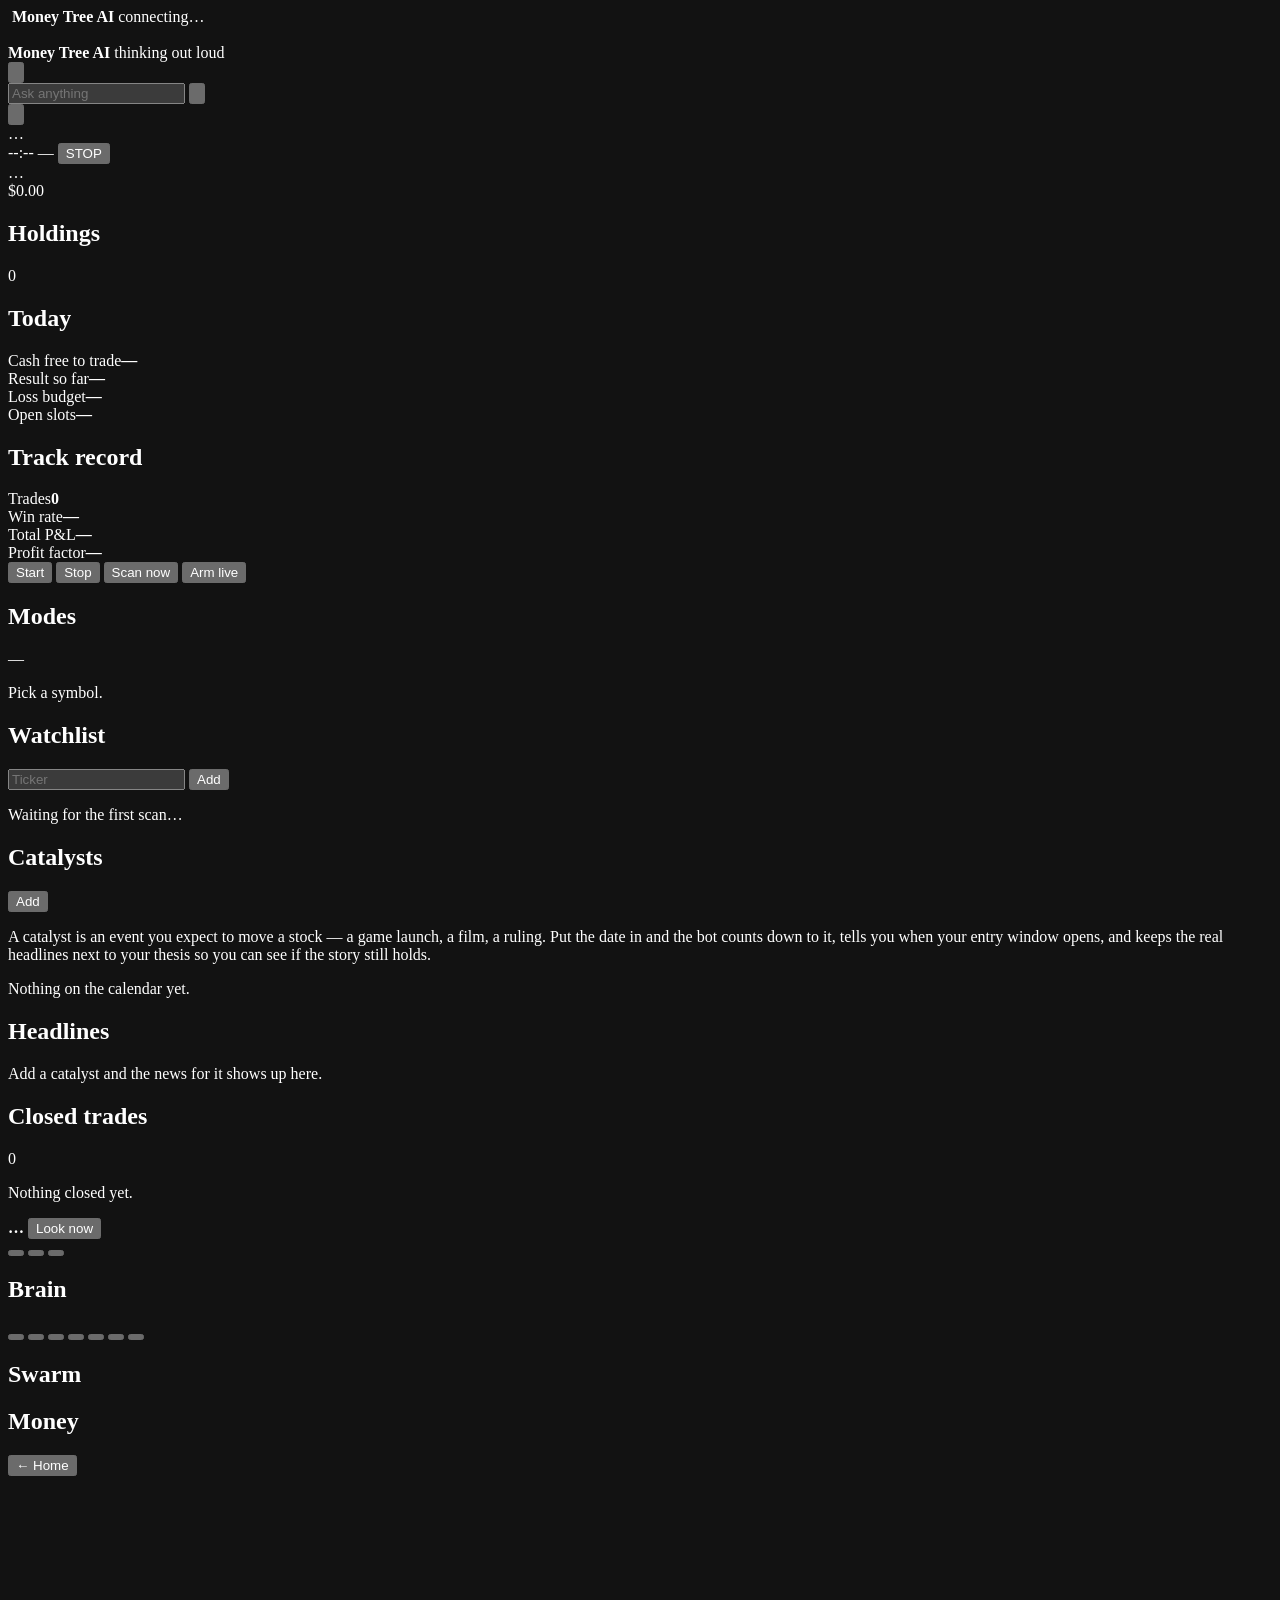
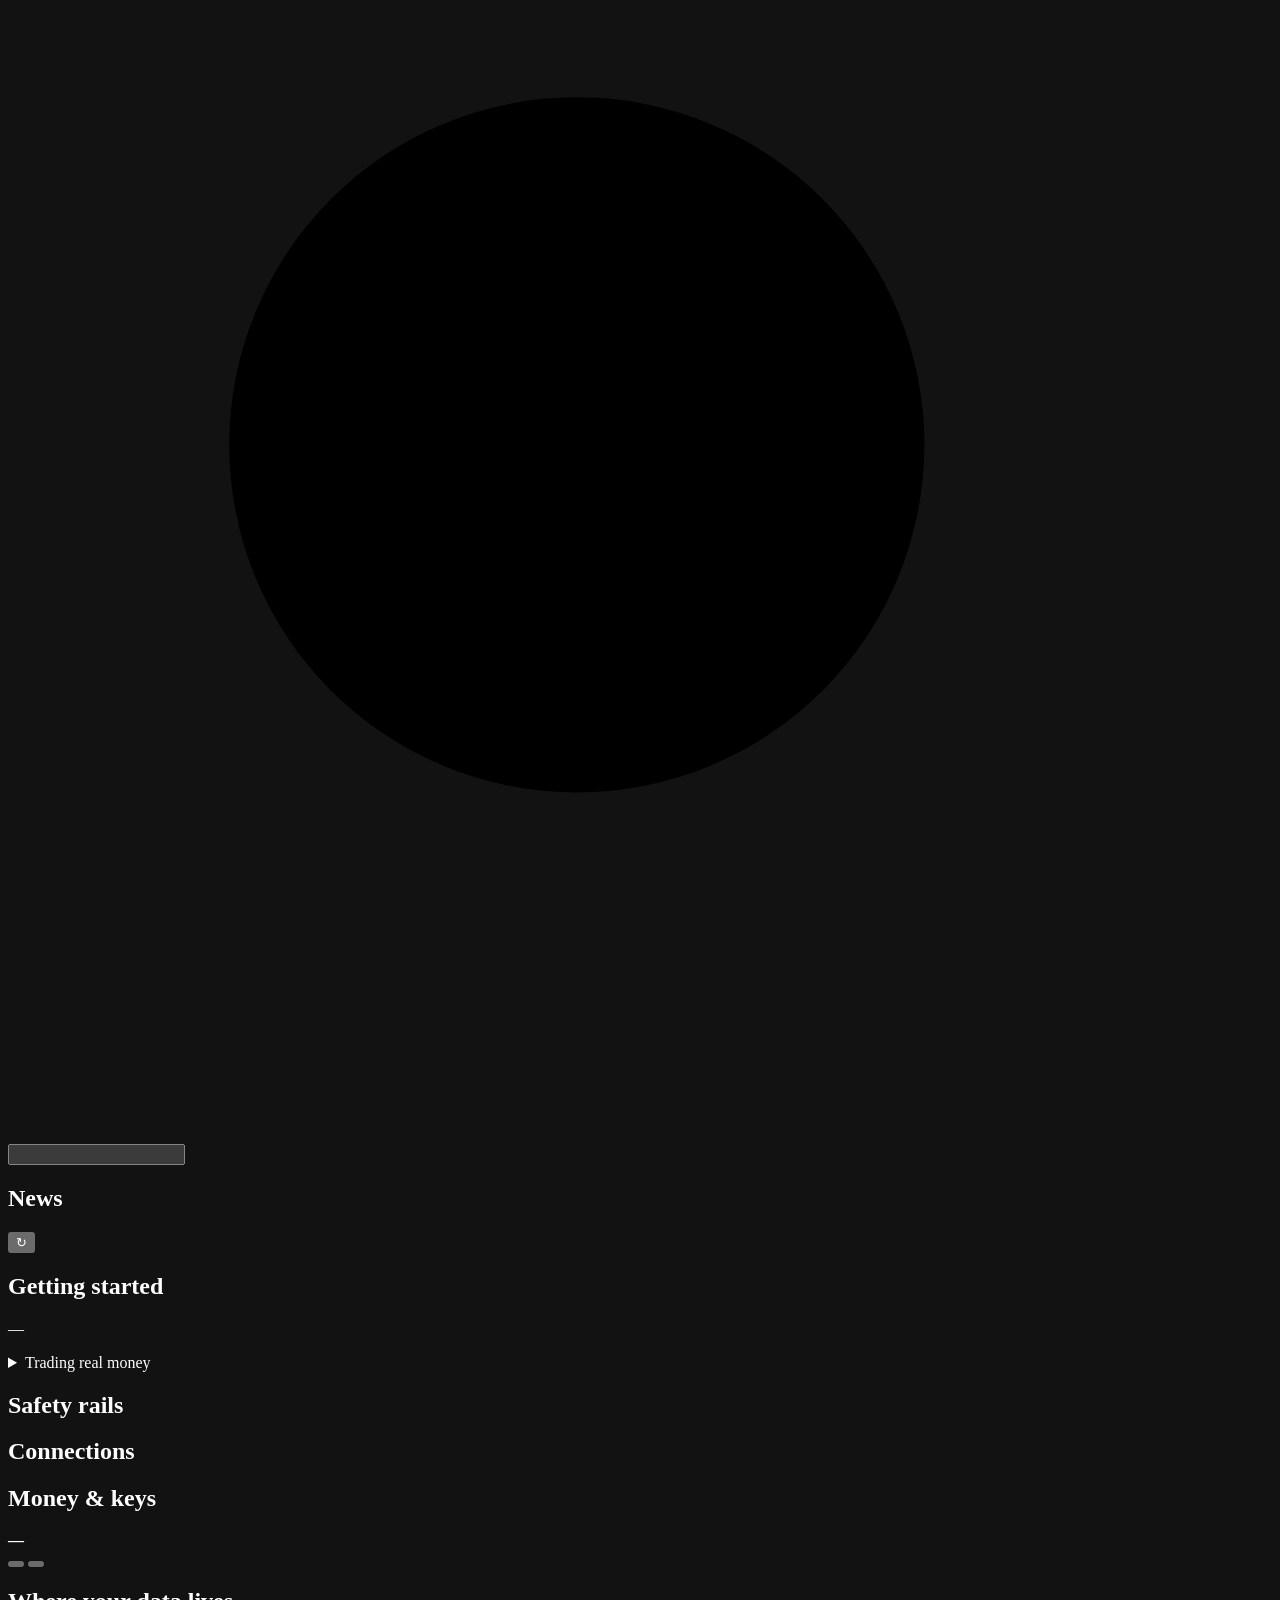
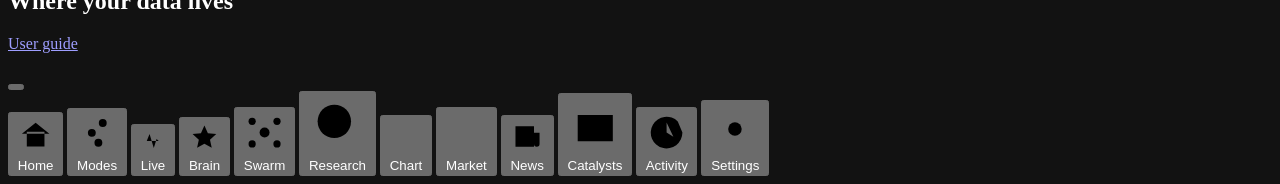
==== app/web/static/index.html @ 4877fe58 "Desktop 6.3: Aurora look; navigation rail on the left, AI panel on the right, two-column home, gradi" ====
<!doctype html>
<html lang="en">
<head>
  <meta charset="utf-8">
  <meta name="viewport" content="width=device-width, initial-scale=1, viewport-fit=cover">
  <meta name="color-scheme" content="dark">
  <title>Money Tree AI</title>
  <link rel="icon" href="/logo.png">
  <link rel="apple-touch-icon" href="/icon-192.png">
  <link rel="manifest" href="/manifest.webmanifest">
  <meta name="theme-color" content="#050403">
  <meta name="mobile-web-app-capable" content="yes">
  <meta name="apple-mobile-web-app-capable" content="yes">
  <meta name="apple-mobile-web-app-status-bar-style" content="black">
  <meta name="apple-mobile-web-app-title" content="Money Tree">
  <link rel="stylesheet" href="/dashboard.css">
  <link rel="stylesheet" href="/research.css">
  <link rel="stylesheet" href="/home.css">
  <link rel="stylesheet" href="/live.css">
  <link rel="stylesheet" href="/brain.css">
  <link rel="stylesheet" href="/theme.css">
  <link rel="stylesheet" href="/evolve.css">
  <link rel="stylesheet" href="/aurora.css">
</head>
<body>

<!-- Held over the app until the first status arrives, so the dashboard is never
     seen half-drawn or full of dashes. -->
<div class="boot" id="boot">
  <span class="boot-mark" aria-hidden="true"><img src="/mark.svg" alt=""></span>
  <b class="boot-name">Money Tree AI</b>
  <span class="boot-step" id="bootStep">connecting…</span>
</div>

<!-- First-run questions. Every answer changes what the bot does; nothing is
     asked just to fill a profile. Built and driven by home.js. -->
<div class="onboard" id="onboard" hidden role="dialog" aria-modal="true">
  <div class="onboard-card">
    <div class="onboard-progress"><i id="onboardBar"></i></div>
    <div id="onboardBody"></div>
  </div>
</div>

<!-- Typed confirmation before real money; drawn by money.js. -->
<div class="onboard" id="confirmReal" hidden role="dialog" aria-modal="true"></div>
<div class="onboard" id="ultraModal" hidden role="dialog" aria-modal="true"></div>

<!-- Shown while the app restarts on new keys or another money mode. -->
<div class="boot restart-overlay" id="restartOverlay" hidden>
  <span class="restart-spin" aria-hidden="true"></span>
  <b class="boot-name">Money Tree AI</b>
  <span class="boot-step" id="restartText"></span>
</div>

<div class="shell">

  <!-- ============================================================== ai rail -->
  <aside class="ai" id="aiRail">
    <header class="ai-head">
      <span class="logo" aria-hidden="true"><img src="/mark.svg" alt=""></span>
      <div class="ai-title">
        <b>Money Tree AI <em class="ed-badge" id="edBadge" hidden></em></b>
        <span id="aiState">thinking out loud</span>
      </div>
      <button class="icon" id="aiClose" aria-label="Close">
        <svg viewBox="0 0 20 20"><path d="M5 5l10 10M15 5L5 15"/></svg>
      </button>
    </header>

    <!-- What it has been told to remember, kept between restarts. -->
    <div class="memory" id="memoryBox" hidden>
      <div class="memory-head">
        <span>Remembers</span><b id="memoryCount">0</b>
      </div>
      <ul class="memory-list" id="memoryList"></ul>
    </div>

    <div class="chat" id="chat"></div>

    <div class="suggestions" id="suggestions"></div>

    <form class="composer" id="askForm">
      <input id="askInput" placeholder="Ask anything" autocomplete="off">
      <button type="submit" id="askButton" aria-label="Send">
        <svg viewBox="0 0 20 20"><path d="M10 16V4M10 4 5 9M10 4l5 5"/></svg>
      </button>
    </form>
  </aside>

  <!-- ================================================================= main -->
  <div class="main">

    <header class="top">
      <button class="icon only-phone" id="aiOpen" aria-label="Open AI">
        <svg viewBox="0 0 20 20"><path d="M4 4.5h12v9H8.5L4 16.5v-12Z"/></svg>
        <i class="ping" id="aiPing" hidden></i>
      </button>
      <div class="top-state">
        <i class="dot" id="marketLed"></i>
        <span id="marketHeadline">…</span>
        <span class="top-detail" id="marketDetail"></span>
      </div>
      <div class="top-right">
        <span class="top-clock" id="clockNY">--:--</span>
        <button class="ready-pill" id="readyPill" hidden data-fix="modes"></button>
        <span class="top-mode" id="modeChip">—</span>
        <!-- The bot's one switch. Stop wins at once; the server refuses every
             later order. Always on screen, on every tab. -->
        <button class="ultra-badge" id="ultraBadge" hidden title="Ultra">ULTRA</button>
        <button class="halt-btn" id="haltBtn" data-state="on" aria-live="polite">
          <i class="halt-led"></i><span id="haltLabel">STOP</span>
        </button>
      </div>
    </header>

    <!-- One important thing at a time, sliding down from the top. Not a log —
         the chat panel and Activity tab already are that. This is only for
         things worth interrupting the screen for. -->
    <div class="alert-stack" id="alertStack"></div>


    <main class="page">

      <!-- ============================================================= home -->
      <section class="view active" data-view="home">

        <!-- Whose money this is comes first, every time: real, practice or
             simulated. Drawn by money.js; the number itself by chart.js. -->
        <section class="hero moneycard" id="moneyCard">
          <div class="mc-top">
            <span class="mc-tag" id="mcTag"><i></i>…</span>
            <span class="hero-state" id="heroMode"></span>
          </div>
          <div class="figure skeleton" id="heroEquity">$0.00</div>
          <div class="mc-empty" id="mcEmpty" hidden>
            <b data-i18n="mc.empty"></b>
            <p data-i18n="mc.emptyBody"></p>
          </div>
          <div class="hero-change" id="heroChange"></div>
          <p class="mc-sub" id="mcSub"></p>
          <div class="mc-result" id="mcResult" hidden></div>
          <div class="spark" id="equitySpark"></div>
          <div class="mc-actions" id="mcActions"></div>
        </section>

        <!-- What the bot is doing right now, in words — the phone's version of
             the chat rail, which is tucked away behind a button on a small screen. -->
        <!-- Is it trading, and if not why, with the fix (modes.js). -->
        <div id="homeReady"></div>
        <!-- Did the bot beat simply holding SPY? (modes.js) -->
        <div id="homeScore"></div>

        <section class="now" id="nowCard" hidden>
          <div class="now-head">
            <i class="now-pulse" aria-hidden="true"></i>
            <b id="nowTitle"></b>
            <button class="now-mode" id="nowMode" type="button"></button>
          </div>
          <p class="now-sub" id="nowSub"></p>
          <ul class="now-feed" id="nowFeed"></ul>
        </section>

        <!-- Buys waiting for a tap (semi-auto) or ideas it will not act on (manual). -->
        <section class="proposals" id="proposalBox" hidden>
          <div class="block-head"><h2 id="proposalTitle"></h2></div>
          <div id="proposalList"></div>
        </section>

        <!-- The one number people actually want: what has it made or lost me. -->
        <section class="perf" id="perfCard" hidden>
          <span class="perf-label" id="perfLabel"></span>
          <div class="perf-figure" id="perfFigure"></div>
          <p class="perf-sub" id="perfSub"></p>
        </section>

        <section class="block">
          <div class="block-head">
            <h2>Holdings</h2>
            <span class="muted" id="positionCount">0</span>
          </div>
          <div id="positionList"></div>
        </section>

        <div class="run" id="runBody"></div>

        <section class="block">
          <div class="block-head"><h2>Today</h2></div>
          <div class="rows">
            <div class="row"><span>Cash free to trade</span><b id="stripCash">—</b></div>
            <div class="row"><span>Result so far</span><b id="stripDaily">—</b></div>
            <div class="row"><span>Loss budget</span><b id="stripBudget">—</b></div>
            <div class="row"><span>Open slots</span><b id="stripPositions">—</b></div>
            <div class="row" id="lockRow" hidden><span>Paused</span><b class="plain">—</b></div>
          </div>
        </section>

        <section class="block">
          <div class="block-head"><h2>Track record</h2></div>
          <div class="rows">
            <div class="row"><span>Trades</span><b id="statTrades">0</b></div>
            <div class="row"><span>Win rate</span><b id="statWinRate">—</b></div>
            <div class="row"><span>Total P&amp;L</span><b id="statPnl">—</b></div>
            <div class="row"><span>Profit factor</span><b id="statFactor">—</b></div>
          </div>
        </section>

        <section class="block">
          <div class="actions">
            <button id="btnStart">Start</button>
            <button id="btnStop">Stop</button>
            <button id="btnScan">Scan now</button>
            <button id="btnArm" class="danger">Arm live</button>
          </div>
          <p class="note" id="armHint"></p>
        </section>
      </section>

      <!-- ============================================================ modes -->
      <!-- Every way the bot runs, as big choices; readiness on top (modes.js). -->
      <section class="view" data-view="modes">
        <div class="fl-title">
          <h1 data-i18n="modes.title">Modes</h1>
          <p class="note faint" data-i18n="modes.subtitle"></p>
        </div>
        <div id="modesReady"></div>
        <div id="modesBody"></div>
      </section>

      <!-- ============================================================ chart -->
      <section class="view" data-view="chart">
        <div class="chart-head">
          <div class="symbol-rail" id="symbolTabs"></div>
          <span class="quote" id="chartQuote">—</span>
        </div>
        <div id="chart"></div>
        <p class="note" id="chartRead">Pick a symbol.</p>
        <p class="note faint" id="chartNote"></p>
      </section>

      <!-- =========================================================== market -->
      <section class="view" data-view="market">
        <div class="block-head standalone">
          <h2>Watchlist</h2>
          <form class="add" id="addForm">
            <input id="addSymbol" placeholder="Ticker" maxlength="8" autocomplete="off" spellcheck="false">
            <button type="submit" class="ghost">Add</button>
          </form>
        </div>
        <div id="watchRows"></div>
        <p class="note faint" id="watchEmpty">Waiting for the first scan…</p>
      </section>

      <!-- ======================================================== catalysts -->
      <section class="view" data-view="catalysts">
        <div class="block-head standalone">
          <h2>Catalysts</h2>
          <button class="ghost" id="btnAddCatalyst">Add</button>
        </div>

        <p class="note faint">A catalyst is an event you expect to move a stock — a game
          launch, a film, a ruling. Put the date in and the bot counts down to it, tells
          you when your entry window opens, and keeps the real headlines next to your
          thesis so you can see if the story still holds.</p>

        <form class="catalyst-form" id="catalystForm" hidden>
          <div class="field-row">
            <label>What is happening
              <input id="cTitle" placeholder="GTA 6 launch" maxlength="120" required>
            </label>
            <label>Ticker
              <input id="cSymbol" placeholder="TTWO" maxlength="8" required spellcheck="false">
            </label>
          </div>
          <div class="field-row">
            <label>Expected date
              <input id="cDate" placeholder="2026-11-19 or 2026-11" maxlength="10" required>
            </label>
            <label>Start looking
              <select id="cWindow">
                <option value="14">2 weeks before</option>
                <option value="30">1 month before</option>
                <option value="45" selected>6 weeks before</option>
                <option value="90">3 months before</option>
                <option value="180">6 months before</option>
              </select>
            </label>
          </div>
          <div class="field-row">
            <label>How sure is the date
              <select id="cConfidence">
                <option value="confirmed">Confirmed</option>
                <option value="estimated" selected>Estimated</option>
                <option value="rumoured">Rumoured</option>
              </select>
            </label>
            <label>Conviction
              <select id="cConviction">
                <option value="low">Low</option>
                <option value="medium" selected>Medium</option>
                <option value="high">High</option>
              </select>
            </label>
          </div>
          <div class="field-row">
            <label>The plan
              <select id="cExit">
                <option value="before">Sell into the event</option>
                <option value="after">Hold through the event</option>
              </select>
            </label>
          </div>
          <label>Why this moves the stock
            <textarea id="cThesis" rows="2" maxlength="500"
              placeholder="Take-Two makes GTA. A launch this size moves the whole year's revenue."></textarea>
          </label>
          <div class="actions">
            <button type="submit" class="solid">Add catalyst</button>
            <button type="button" class="ghost" id="btnCancelCatalyst">Cancel</button>
          </div>
        </form>

        <div id="catalystList"></div>
        <p class="note faint" id="catalystEmpty">Nothing on the calendar yet.</p>

        <div class="block-head standalone"><h2>Headlines</h2></div>
        <div id="newsList"></div>
        <p class="note faint" id="newsEmpty">Add a catalyst and the news for it shows up here.</p>

        <p class="note warn" id="catalystWarning"></p>
      </section>

      <!-- ========================================================= activity -->
      <section class="view" data-view="activity">
        <div class="block-head standalone">
          <h2>Closed trades</h2>
          <span class="muted" id="historyCount">0</span>
        </div>
        <div id="tradeRows"></div>
        <p class="note faint" id="tradesEmpty">Nothing closed yet.</p>
      </section>

      <!-- ============================================================= live -->
      <!-- Every step the engine takes, as it takes it. Driven by live.js. -->
      <section class="view" data-view="live">
        <div class="lv-head">
          <i class="lv-state" id="liveDot" data-state="idle" aria-hidden="true"></i>
          <b class="lv-status" id="liveStatus">…</b>
          <button class="primary sm" id="liveLook" data-i18n="live.lookNow">Look now</button>
        </div>
        <div class="chips tagset lv-filter" id="liveFilter">
          <button class="chip pickable on" data-filter="all" data-i18n="live.filterAll"></button>
          <button class="chip pickable" data-filter="trades" data-i18n="live.filterTrades"></button>
          <button class="chip pickable" data-filter="problems" data-i18n="live.filterProblems"></button>
        </div>
        <div class="lv-feed" id="liveFeed" aria-live="polite"></div>
        <p class="note faint" id="liveEmpty" data-i18n="live.empty"></p>
      </section>

      <!-- ============================================================ brain -->
      <!-- The research desk: five checks, the news radar, learning. Driven by brain.js. -->
      <section class="view" data-view="brain">
        <div class="fl-title">
          <h1 data-i18n="brain.title">Brain</h1>
          <p class="note faint" data-i18n="brain.subtitle"></p>
        </div>
        <div class="chips tagset fl-tabs" id="brainTabs">
          <button class="chip pickable" data-brain-tab="desk" data-i18n="brain.tab.desk"></button>
          <button class="chip pickable on" data-brain-tab="reflex" data-i18n="brain.tab.reflex"></button>
          <button class="chip pickable" data-brain-tab="picks" data-i18n="brain.tab.picks"></button>
          <button class="chip pickable" data-brain-tab="news" data-i18n="brain.tab.news"></button>
          <button class="chip pickable" data-brain-tab="learning" data-i18n="brain.tab.learning"></button>
          <button class="chip pickable" data-brain-tab="memory" data-i18n="brain.tab.memory"></button>
          <button class="chip pickable" data-brain-tab="gates" data-i18n="brain.tab.gates"></button>
        </div>
        <div id="brainBody"></div>
      </section>

      <!-- ============================================================ swarm -->
      <!-- Ten strategy bots mining in parallel, and the one the account trades with. -->
      <section class="view" data-view="swarm">
        <div class="fl-title">
          <h1 data-i18n="swarm.title">Swarm</h1>
          <p class="note faint" data-i18n="swarm.subtitle"></p>
        </div>
        <div id="swarmBody"></div>
      </section>

      <!-- ============================================================ money -->
      <section class="view" data-view="money">
        <div class="block-head standalone">
          <h2 data-i18n="mv.title">Money</h2>
          <button class="link-accent" data-back-home data-i18n="mv.back">← Home</button>
        </div>
        <div id="moneyView"></div>
      </section>

      <!-- ========================================================= research -->
      <section class="view" data-view="research">

        <div class="finder">
          <div class="finder-field">
            <svg class="finder-icon" viewBox="0 0 20 20" aria-hidden="true">
              <circle cx="9" cy="9" r="5.5"/><path d="m13.5 13.5 3 3"/>
            </svg>
            <input id="rSearch" autocomplete="off" spellcheck="false"
                   data-i18n-placeholder="research.search">
            <button class="ghost sm" id="rClear" hidden data-i18n-label="action.close">✕</button>
          </div>
          <p class="note faint" id="rSearchHint" data-i18n="research.searchHint"></p>
          <div class="finder-results" id="rResults" hidden></div>
        </div>

        <div id="rEmpty" class="empty-state">
          <h3 data-i18n="empty.research"></h3>
          <p data-i18n="empty.researchBody"></p>
        </div>

        <div id="rCompany" hidden>
          <!-- identity + price -->
          <header class="co-head">
            <div class="co-id">
              <span class="ticker lg" id="rTicker"></span>
              <div>
                <h2 class="co-name" id="rName"></h2>
                <p class="co-meta" id="rMeta"></p>
              </div>
            </div>
            <div class="co-price">
              <div class="figure" id="rPrice"></div>
              <div class="hero-change" id="rChange"></div>
              <span class="freshness" id="rFresh"></span>
            </div>
          </header>

          <div class="mode-switch" role="group">
            <button class="seg active" data-mode="simple" data-i18n="mode.simple"></button>
            <button class="seg" data-mode="advanced" data-i18n="mode.advanced"></button>
            <span class="note faint" id="rModeHint"></span>
          </div>

          <!-- ai analysis -->
          <section class="block">
            <div class="block-head">
              <h2 data-i18n="research.depth"></h2>
            </div>
            <div class="depth-grid" id="rDepth"></div>

            <div class="block-head" style="margin-top:22px;">
              <h2 data-i18n="research.attention"></h2>
              <span class="muted" data-i18n="research.attentionHint"></span>
            </div>
            <div class="chips tagset" id="rAttention"></div>

            <div class="plan" id="rPlan" hidden></div>

            <div class="actions" style="margin-top:18px;">
              <button id="rRun" class="primary" data-i18n="research.start"></button>
            </div>
            <p class="note warn" id="rAnalysisError" hidden></p>
            <article class="note-body" id="rNote" hidden></article>
          </section>

          <!-- data sections, rendered from the payload -->
          <div id="rSections"></div>

          <p class="note faint disclaimer" data-i18n="disclaimer"></p>
        </div>
      </section>

      <!-- ============================================================= news -->
      <section class="view" data-view="news">
        <div class="block-head standalone">
          <h2 data-i18n="section.news">News</h2>
          <button class="ghost sm" id="newsRefresh">↻</button>
        </div>
        <p class="note faint" id="newsScope"></p>
        <div id="newsFeed"></div>
      </section>

      <!-- ========================================================= settings -->
      <section class="view" data-view="settings">
        <div class="block-head standalone"><h2 data-i18n="settings.title"></h2></div>

        <!-- Getting started (was the Setup tab): the steps to real money, the
             safety rails and what is connected; drawn by chart.js. -->
        <section class="block start-block">
          <div class="block-head">
            <h2 data-i18n="settings.start">Getting started</h2>
            <span class="muted" id="setupProgress">—</span>
          </div>
          <p class="note faint" data-i18n="settings.startHint"></p>
          <details class="start-more">
            <summary data-i18n="setup.title">Trading real money</summary>
            <p class="prose" data-i18n="setup.p1"></p>
            <p class="prose" data-i18n="setup.p2"></p>
            <p class="prose warn" data-i18n="setup.p3"></p>
          </details>
          <ol class="steps" id="setupSteps"></ol>
          <div class="block-head standalone"><h2 data-i18n="setup.rails">Safety rails</h2></div>
          <div class="rows" id="railGrid"></div>
          <div class="block-head standalone"><h2 data-i18n="setup.connections">Connections</h2></div>
          <div class="rows" id="connGrid"></div>
        </section>

        <!-- Which account the bot trades, and the keys for it; drawn by money.js. -->
        <section class="block money-block" id="sMoneyBlock">
          <div class="block-head"><h2 data-i18n="sm.title">Money &amp; keys</h2></div>
          <div id="sMoney"></div>
        </section>

        <!-- The licence of a sold copy; hidden on the owner's copy. -->
        <section class="block" id="sLicenseBlock" hidden>
          <div class="block-head"><h2 data-i18n="lic.title">Licence</h2></div>
          <div id="sLicense"></div>
        </section>

        <section class="block">
          <div class="block-head"><h2 data-i18n="settings.language"></h2></div>
          <div class="chips tagset" id="sLanguage"></div>
        </section>

        <!-- Live controls on the bot itself; drawn by home.js. -->
        <section class="block">
          <div class="block-head"><h2 data-i18n="settings.trading"></h2></div>
          <div id="sTrading"></div>
        </section>

        <section class="block">
          <div class="block-head"><h2 data-i18n="settings.aiSetup"></h2></div>
          <div class="rows">
            <div class="row"><span data-i18n="settings.aiProvider"></span><b id="sProvider">—</b></div>
          </div>

          <div class="ai-setup-choice">
            <button class="ai-choice" id="aiUseGroq">
              <b data-i18n="settings.useFreeGroq"></b>
              <span data-i18n="settings.useFreeGroqHint"></span>
            </button>
            <button class="ai-choice" id="aiUseManual">
              <b data-i18n="settings.enterManually"></b>
              <span data-i18n="settings.enterManuallyHint"></span>
            </button>
          </div>

          <form class="ai-manual-form" id="aiManualForm" hidden>
            <div class="chips tagset" id="aiProviderPick">
              <button type="button" class="chip pickable" data-provider="groq">Groq</button>
              <button type="button" class="chip pickable" data-provider="gemini">Gemini</button>
              <button type="button" class="chip pickable" data-provider="anthropic">Anthropic</button>
            </div>
            <input id="aiKeyInput" type="password" autocomplete="off" spellcheck="false"
                   data-i18n-placeholder="settings.pasteKey">
            <button type="submit" class="primary sm" data-i18n="action.save"></button>
          </form>
          <p class="note" id="aiSetupStatus"></p>

          <div class="field-block">
            <label data-i18n="settings.level"></label>
            <div class="chips tagset" data-profile="technical_level"></div>
          </div>
          <div class="field-block">
            <label data-i18n="settings.tone"></label>
            <div class="chips tagset" data-profile="detail"></div>
          </div>
          <div class="field-block">
            <label data-i18n="settings.depth"></label>
            <div class="chips tagset" data-profile="research_depth"></div>
          </div>
        </section>

        <section class="block">
          <div class="block-head"><h2 data-i18n="settings.dataHome">Where your data lives</h2></div>
          <p class="note" data-i18n="settings.dataHomeBody"></p>
          <p class="note faint mono" id="dataHomePath"></p>
          <div class="actions">
            <a class="link-accent" href="/guide.html" target="_blank" rel="noopener" data-i18n="modes.guide">User guide</a>
          </div>
          <p class="note faint" data-i18n="settings.legal"></p>
        </section>

        <section class="block">
          <div class="block-head"><h2 data-i18n="settings.profile"></h2></div>
          <p class="note faint" data-i18n="settings.profileHint"></p>
          <pre class="profile-dump" id="sProfile"></pre>
          <div class="actions">
            <button class="ghost" id="sReset" data-i18n="settings.resetProfile"></button>
          </div>
        </section>
      </section>

    </main>

    <nav class="tabbar" id="nav">
      <button class="tab active" data-tab="home">
        <svg viewBox="0 0 20 20"><path d="M3 9.5 10 4l7 5.5M5.5 8.5V16h9V8.5"/></svg>
        <span data-i18n="nav.home">Home</span>
      </button>
      <button class="tab" data-tab="modes">
        <svg viewBox="0 0 20 20"><path d="M4 5.5h7M14.5 5.5H16M4 10h2M9.5 10H16M4 14.5h5M12.5 14.5H16"/><circle cx="12.7" cy="5.5" r="1.8"/><circle cx="7.7" cy="10" r="1.8"/><circle cx="10.7" cy="14.5" r="1.8"/></svg>
        <span data-i18n="nav.modes">Modes</span>
      </button>
      <button class="tab" data-tab="live">
        <svg viewBox="0 0 20 20"><path d="M2.5 10h3l2-5 3 10 2-6.5 1.5 1.5h3.5"/></svg>
        <span data-i18n="nav.live">Live</span>
        <i class="tab-dot live-dot" id="liveTabDot" hidden></i>
      </button>
      <button class="tab" data-tab="brain">
        <svg viewBox="0 0 20 20"><path d="M10 3.2 12 7.6l4.8.5-3.6 3.2 1 4.7L10 13.6 5.8 16l1-4.7-3.6-3.2 4.8-.5L10 3.2Z"/></svg>
        <span data-i18n="nav.brain">Brain</span>
      </button>
      <button class="tab" data-tab="swarm">
        <svg viewBox="0 0 20 20"><circle cx="10" cy="10" r="2.2"/><circle cx="4.5" cy="5" r="1.6"/><circle cx="15.5" cy="5" r="1.6"/><circle cx="4.5" cy="15" r="1.6"/><circle cx="15.5" cy="15" r="1.6"/><path d="M6 6.2 8.3 8.5M14 6.2l-2.3 2.3M6 13.8l2.3-2.3M14 13.8l-2.3-2.3"/></svg>
        <span data-i18n="nav.swarm">Swarm</span>
        <i class="tab-dot live-dot" id="swarmTabDot" hidden></i>
      </button>
      <button class="tab" data-tab="research">
        <svg viewBox="0 0 20 20"><circle cx="9" cy="9" r="5.5"/><path d="m13.5 13.5 3 3"/></svg>
        <span data-i18n="nav.research">Research</span>
      </button>
      <button class="tab" data-tab="chart">
        <svg viewBox="0 0 20 20"><path d="M3 16V4M3 16h14M7 13V8.5M10.5 13V6M14 13v-3"/></svg>
        <span data-i18n="nav.chart">Chart</span>
      </button>
      <button class="tab" data-tab="market">
        <svg viewBox="0 0 20 20"><path d="M3.5 5.5h13M3.5 10h13M3.5 14.5h8"/></svg>
        <span data-i18n="nav.market">Market</span>
      </button>
      <button class="tab" data-tab="news">
        <svg viewBox="0 0 20 20"><path d="M3.5 4.5h10v11h-10v-11ZM13.5 8h3v6a1.5 1.5 0 0 1-3 0V8ZM5.5 7h6M5.5 10h6M5.5 13h4"/></svg>
        <span data-i18n="section.news">News</span>
        <i class="tab-dot" id="newsDot" hidden></i>
      </button>
      <button class="tab" data-tab="catalysts">
        <svg viewBox="0 0 20 20"><path d="M4 6.5h12v9H4v-9ZM4 9.5h12M7.5 4.5v3M12.5 4.5v3"/></svg>
        <span data-i18n="nav.catalysts">Catalysts</span>
        <i class="tab-dot" id="catalystDot" hidden></i>
      </button>
      <button class="tab" data-tab="activity">
        <svg viewBox="0 0 20 20"><path d="M10 5.5V10l3 1.8M17 10a7 7 0 1 1-2.05-4.95"/></svg>
        <span data-i18n="nav.activity">Activity</span>
      </button>
      <button class="tab" data-tab="settings">
        <svg viewBox="0 0 20 20"><circle cx="10" cy="10" r="2.6"/><path d="M10 3.2v2M10 15v1.8M16.8 10h-1.8M5 10H3.2M14.8 5.2l-1.3 1.3M6.5 13.5l-1.3 1.3M14.8 14.8l-1.3-1.3M6.5 6.5 5.2 5.2"/></svg>
        <span data-i18n="nav.settings">Settings</span>
      </button>
    </nav>
  </div>
</div>

<script src="/vendor/lightweight-charts.js"></script>
<script src="/chart.js"></script>
<script type="module" src="/research.js"></script>
<script type="module" src="/home.js"></script>
<script type="module" src="/live.js"></script>
<script type="module" src="/money.js"></script>
<script type="module" src="/ultra.js"></script>
<script type="module" src="/brain.js"></script>
<script type="module" src="/modes.js"></script>
<script>
  // Service workers only run in a secure context: https, or localhost. Over
  // plain http on the home Wi-Fi the phone still gets a home-screen icon from
  // the manifest; this simply stays quiet instead of throwing.
  if ("serviceWorker" in navigator && window.isSecureContext) {
    navigator.serviceWorker.register("/sw.js").catch(() => {});
  }
</script>
</body>
</html>
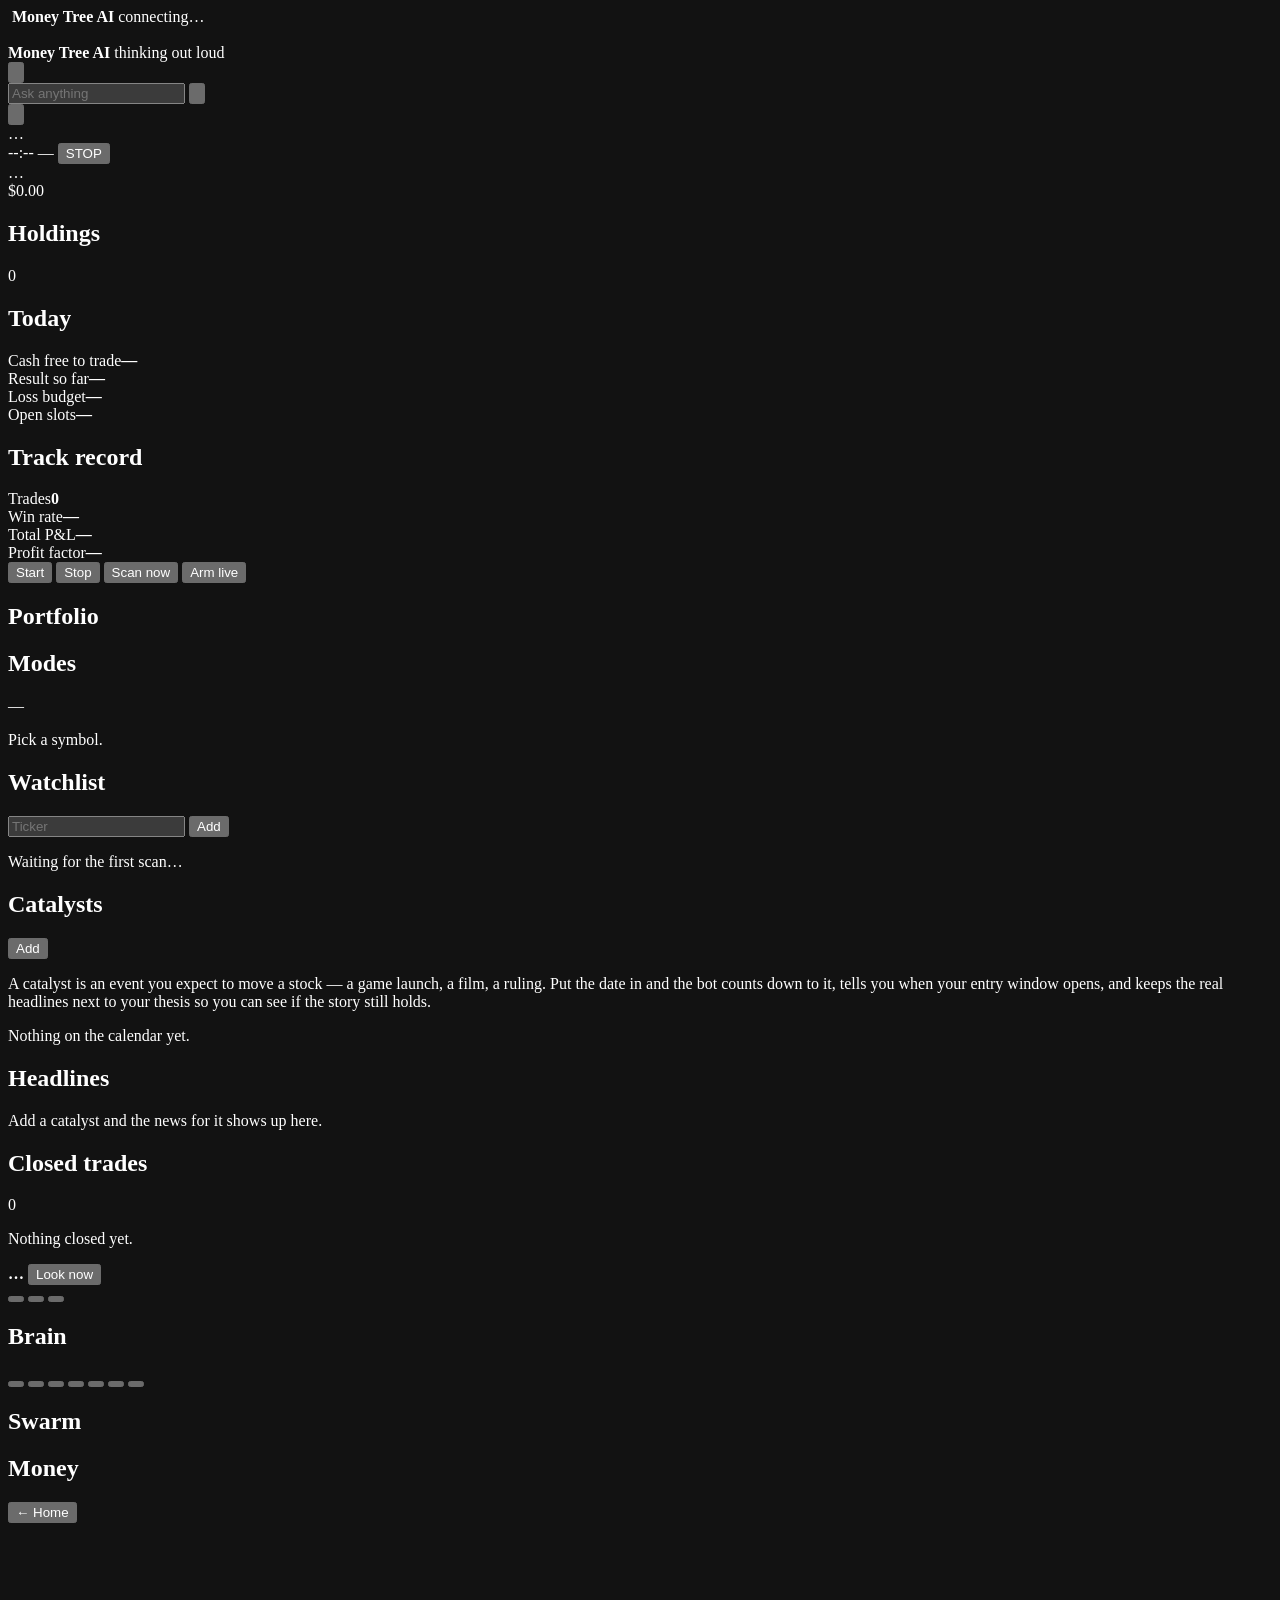
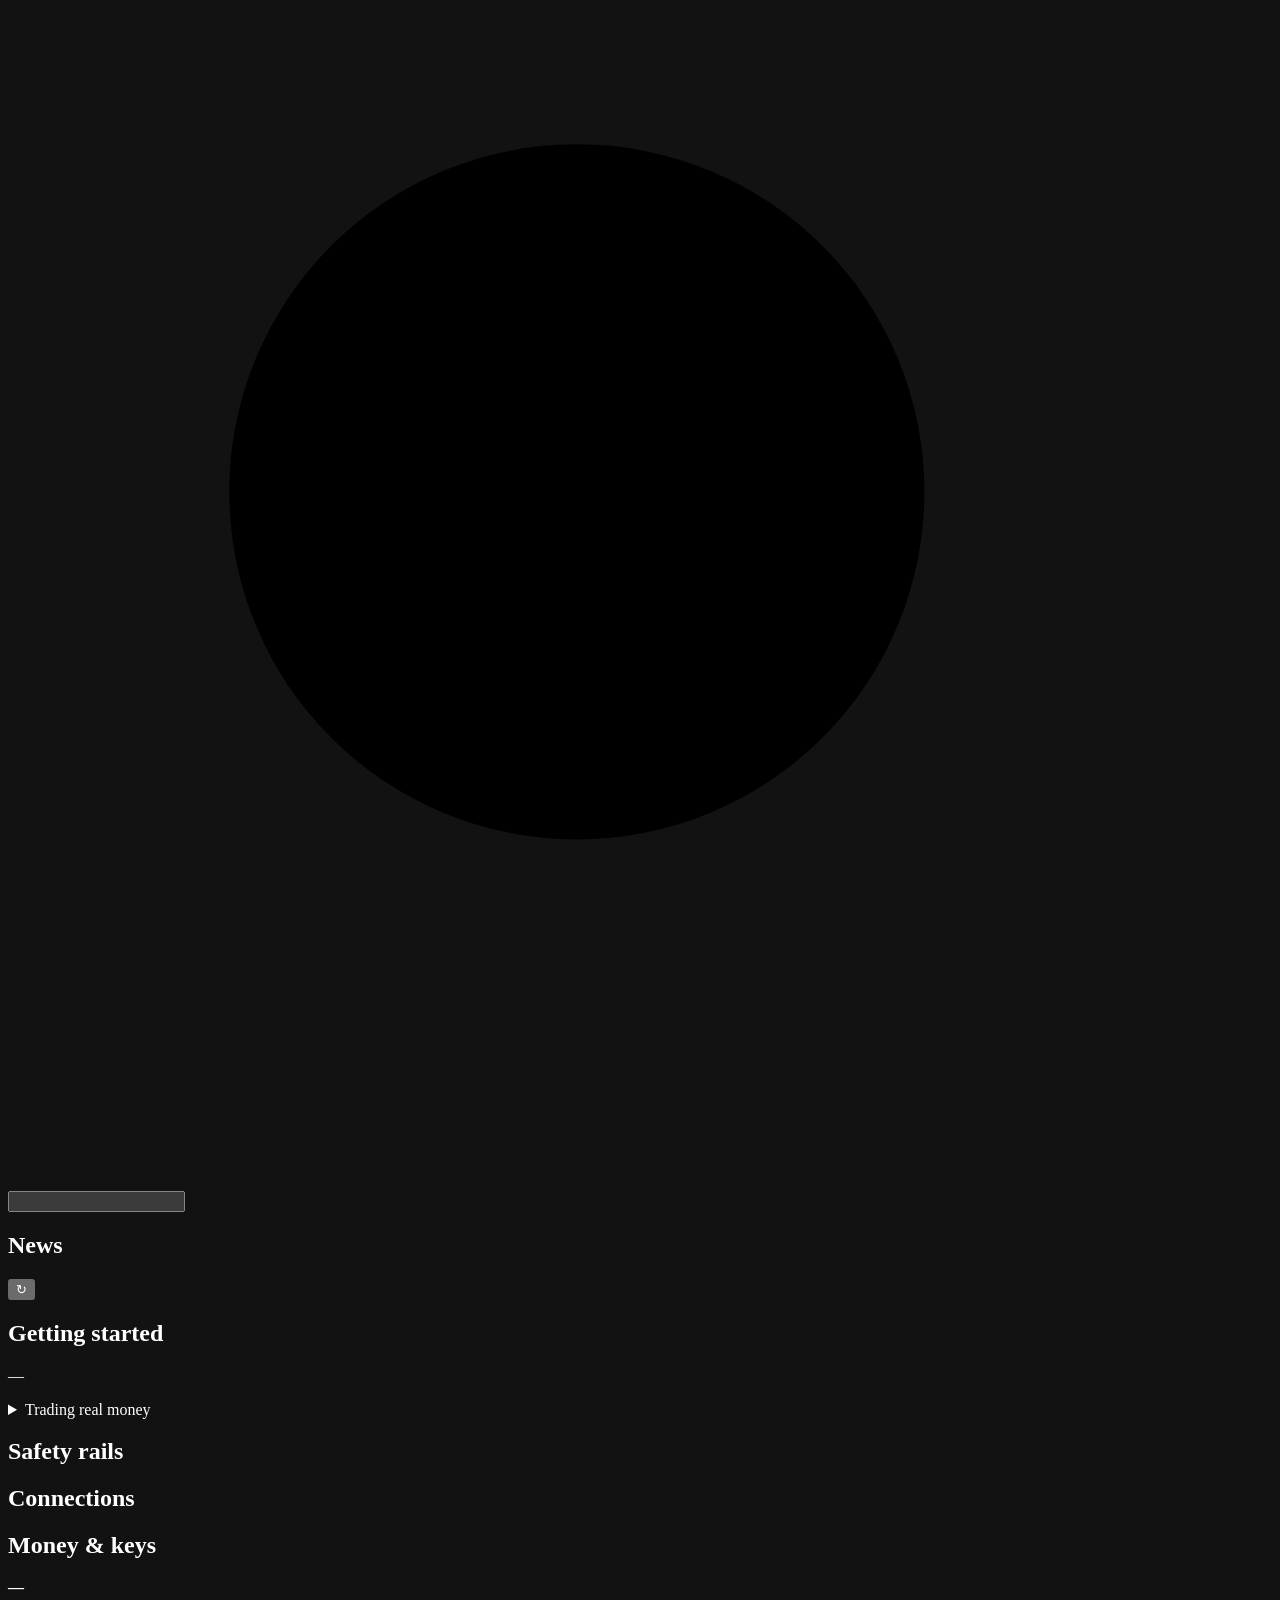
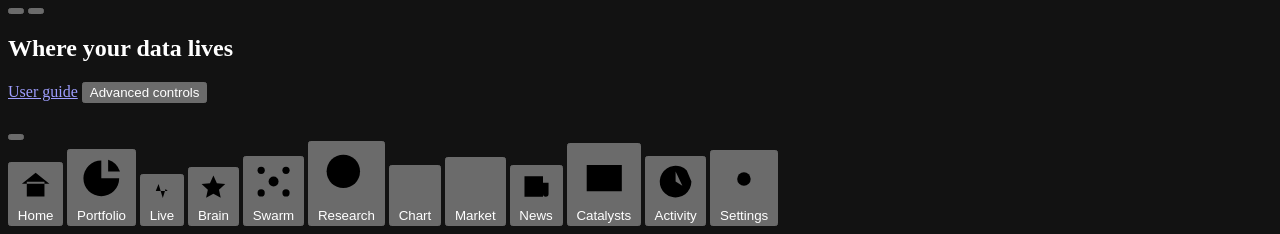
==== commit d89da52f: "Desktop 7.0: the portfolio; long, swing and short books, each position follows its own book's rules " ====
--- a/app/web/static/index.html
+++ b/app/web/static/index.html
@@ -215,6 +215,17 @@
         </section>
       </section>
 
+      <!-- ======================================================== portfolio -->
+      <!-- The three books and what each holds, and why (modes.js). -->
+      <section class="view" data-view="portfolio">
+        <div class="fl-title">
+          <h1 data-i18n="port.title">Portfolio</h1>
+          <p class="note faint" data-i18n="port.subtitle"></p>
+        </div>
+        <div id="portReady"></div>
+        <div id="portBody"></div>
+      </section>
+
       <!-- ============================================================ modes -->
       <!-- Every way the bot runs, as big choices; readiness on top (modes.js). -->
       <section class="view" data-view="modes">
@@ -574,6 +585,7 @@
           <p class="note faint mono" id="dataHomePath"></p>
           <div class="actions">
             <a class="link-accent" href="/guide.html" target="_blank" rel="noopener" data-i18n="modes.guide">User guide</a>
+            <button class="ghost sm" data-goto="modes" data-i18n="port.advanced">Advanced controls</button>
           </div>
           <p class="note faint" data-i18n="settings.legal"></p>
         </section>
@@ -595,9 +607,9 @@
         <svg viewBox="0 0 20 20"><path d="M3 9.5 10 4l7 5.5M5.5 8.5V16h9V8.5"/></svg>
         <span data-i18n="nav.home">Home</span>
       </button>
-      <button class="tab" data-tab="modes">
-        <svg viewBox="0 0 20 20"><path d="M4 5.5h7M14.5 5.5H16M4 10h2M9.5 10H16M4 14.5h5M12.5 14.5H16"/><circle cx="12.7" cy="5.5" r="1.8"/><circle cx="7.7" cy="10" r="1.8"/><circle cx="10.7" cy="14.5" r="1.8"/></svg>
-        <span data-i18n="nav.modes">Modes</span>
+      <button class="tab" data-tab="portfolio">
+        <svg viewBox="0 0 20 20"><path d="M10 3.2a6.8 6.8 0 1 0 6.8 6.8H10V3.2Z"/><path d="M12.6 2.9a6.9 6.9 0 0 1 4.5 4.5h-4.5V2.9Z"/></svg>
+        <span data-i18n="nav.portfolio">Portfolio</span>
       </button>
       <button class="tab" data-tab="live">
         <svg viewBox="0 0 20 20"><path d="M2.5 10h3l2-5 3 10 2-6.5 1.5 1.5h3.5"/></svg>
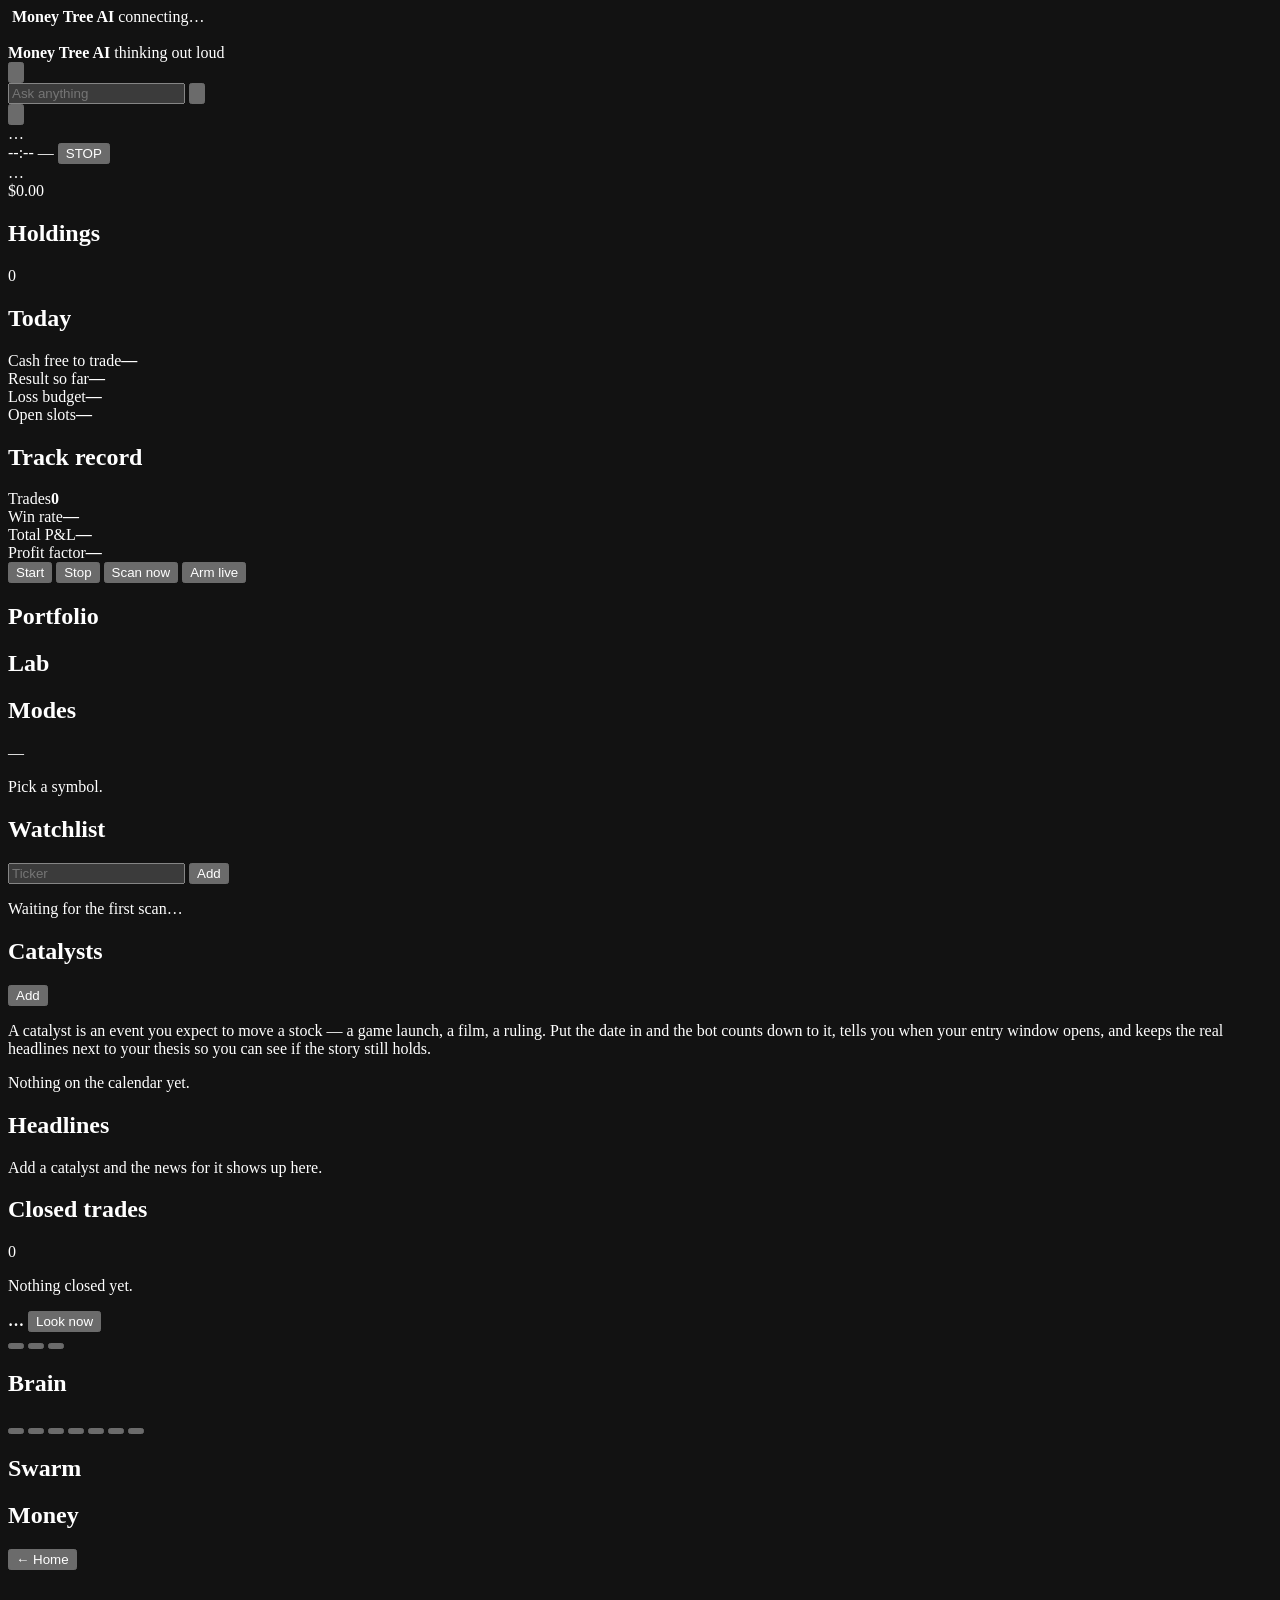
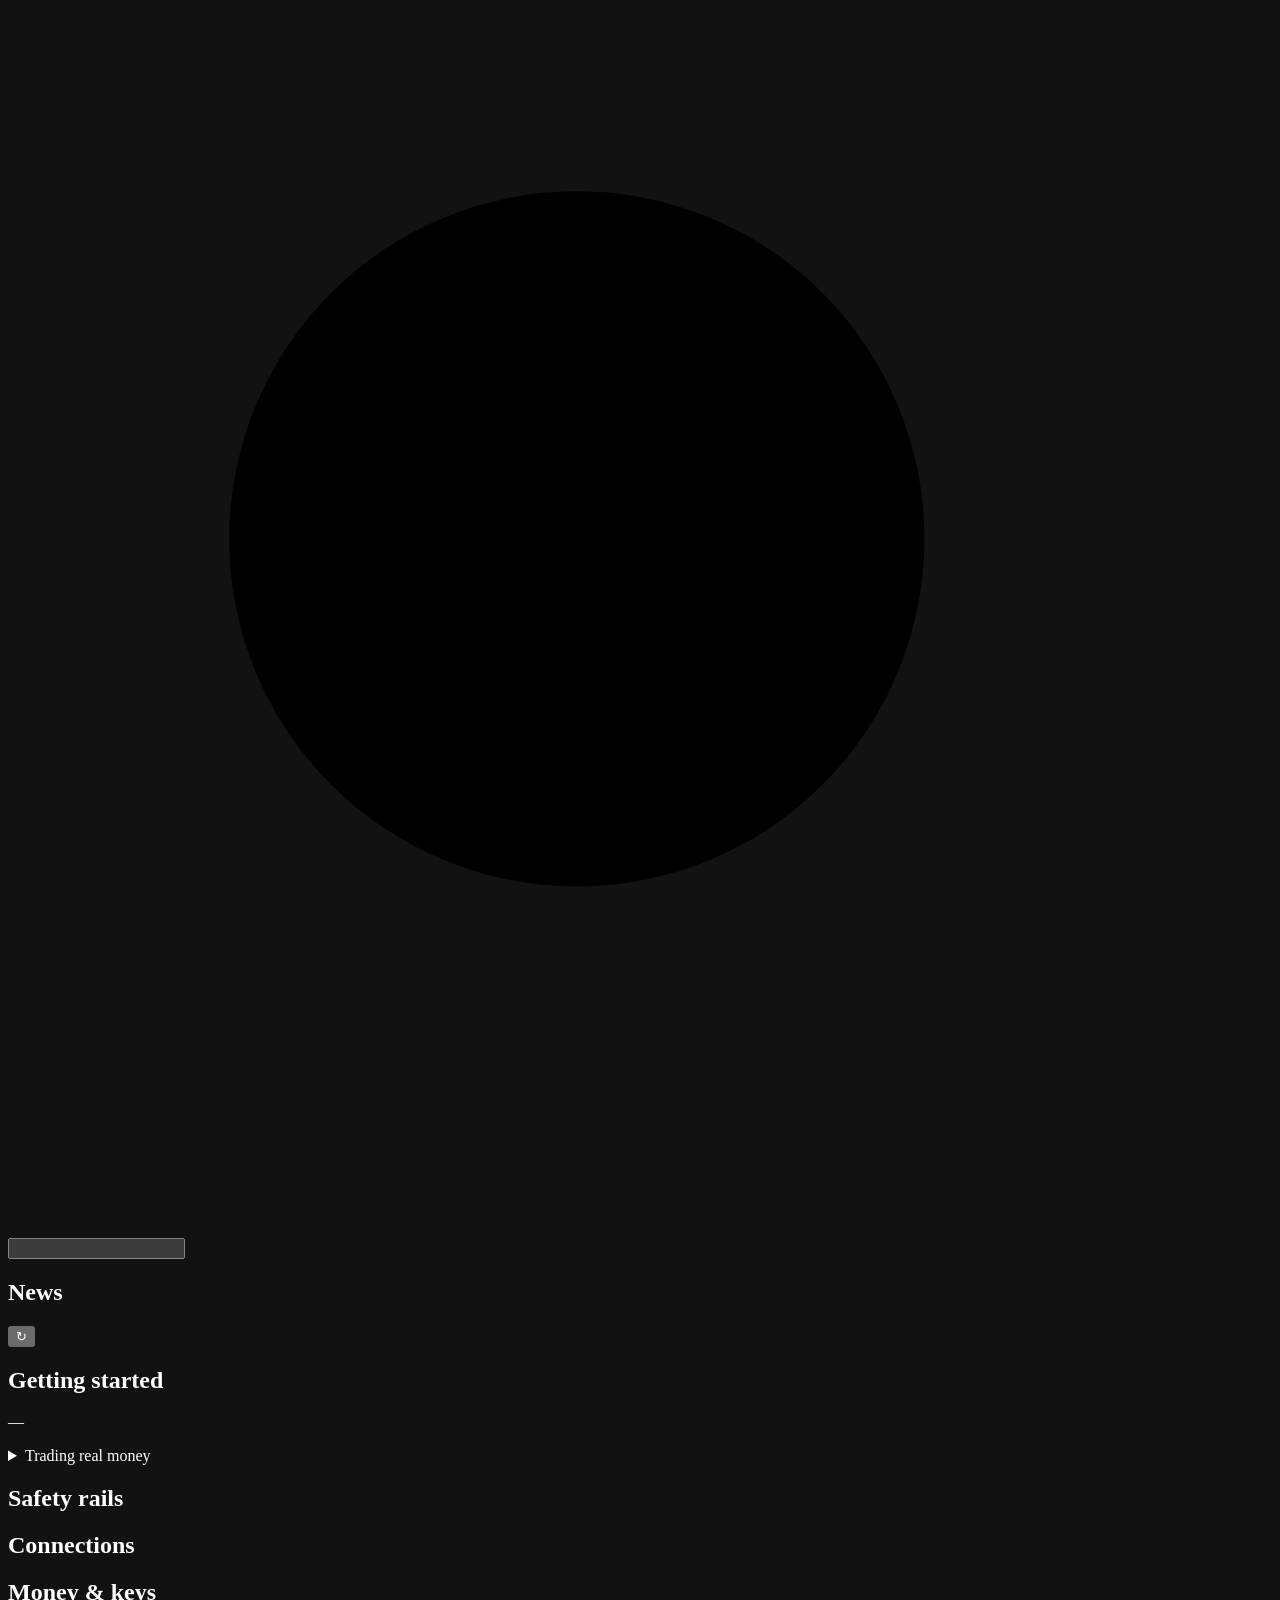
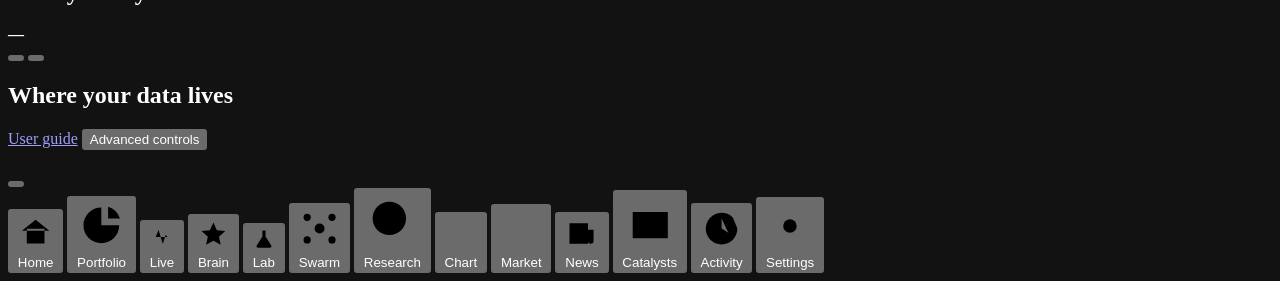
==== commit 0eca4090: "Desktop 10.0: the Lab; Ultra's rules replayed on real bars, real-trade analytics, screenshots in the" ====
--- a/app/web/static/index.html
+++ b/app/web/static/index.html
@@ -21,6 +21,7 @@
   <link rel="stylesheet" href="/theme.css">
   <link rel="stylesheet" href="/evolve.css">
   <link rel="stylesheet" href="/aurora.css">
+  <link rel="stylesheet" href="/lab.css">
 </head>
 <body>
 
@@ -228,6 +229,14 @@
 
       <!-- ============================================================ modes -->
       <!-- Every way the bot runs, as big choices; readiness on top (modes.js). -->
+      <section class="view" data-view="lab">
+        <div class="fl-title">
+          <h1 data-i18n="lab.title">Lab</h1>
+          <p class="note faint" data-i18n="lab.subtitle"></p>
+        </div>
+        <div id="labBody"></div>
+      </section>
+
       <section class="view" data-view="modes">
         <div class="fl-title">
           <h1 data-i18n="modes.title">Modes</h1>
@@ -620,6 +629,10 @@
         <svg viewBox="0 0 20 20"><path d="M10 3.2 12 7.6l4.8.5-3.6 3.2 1 4.7L10 13.6 5.8 16l1-4.7-3.6-3.2 4.8-.5L10 3.2Z"/></svg>
         <span data-i18n="nav.brain">Brain</span>
       </button>
+      <button class="tab" data-tab="lab">
+        <svg viewBox="0 0 20 20"><path d="M8 3.5h4M8.8 3.5v4.6L4.4 15a1.2 1.2 0 0 0 1 1.8h9.2a1.2 1.2 0 0 0 1-1.8l-4.4-6.9V3.5M6.4 12h7.2"/></svg>
+        <span data-i18n="nav.lab">Lab</span>
+      </button>
       <button class="tab" data-tab="swarm">
         <svg viewBox="0 0 20 20"><circle cx="10" cy="10" r="2.2"/><circle cx="4.5" cy="5" r="1.6"/><circle cx="15.5" cy="5" r="1.6"/><circle cx="4.5" cy="15" r="1.6"/><circle cx="15.5" cy="15" r="1.6"/><path d="M6 6.2 8.3 8.5M14 6.2l-2.3 2.3M6 13.8l2.3-2.3M14 13.8l-2.3-2.3"/></svg>
         <span data-i18n="nav.swarm">Swarm</span>
@@ -668,6 +681,8 @@
 <script type="module" src="/ultra.js"></script>
 <script type="module" src="/brain.js"></script>
 <script type="module" src="/modes.js"></script>
+<script type="module" src="/lab.js"></script>
+<script type="module" src="/shots.js"></script>
 <script>
   // Service workers only run in a secure context: https, or localhost. Over
   // plain http on the home Wi-Fi the phone still gets a home-screen icon from
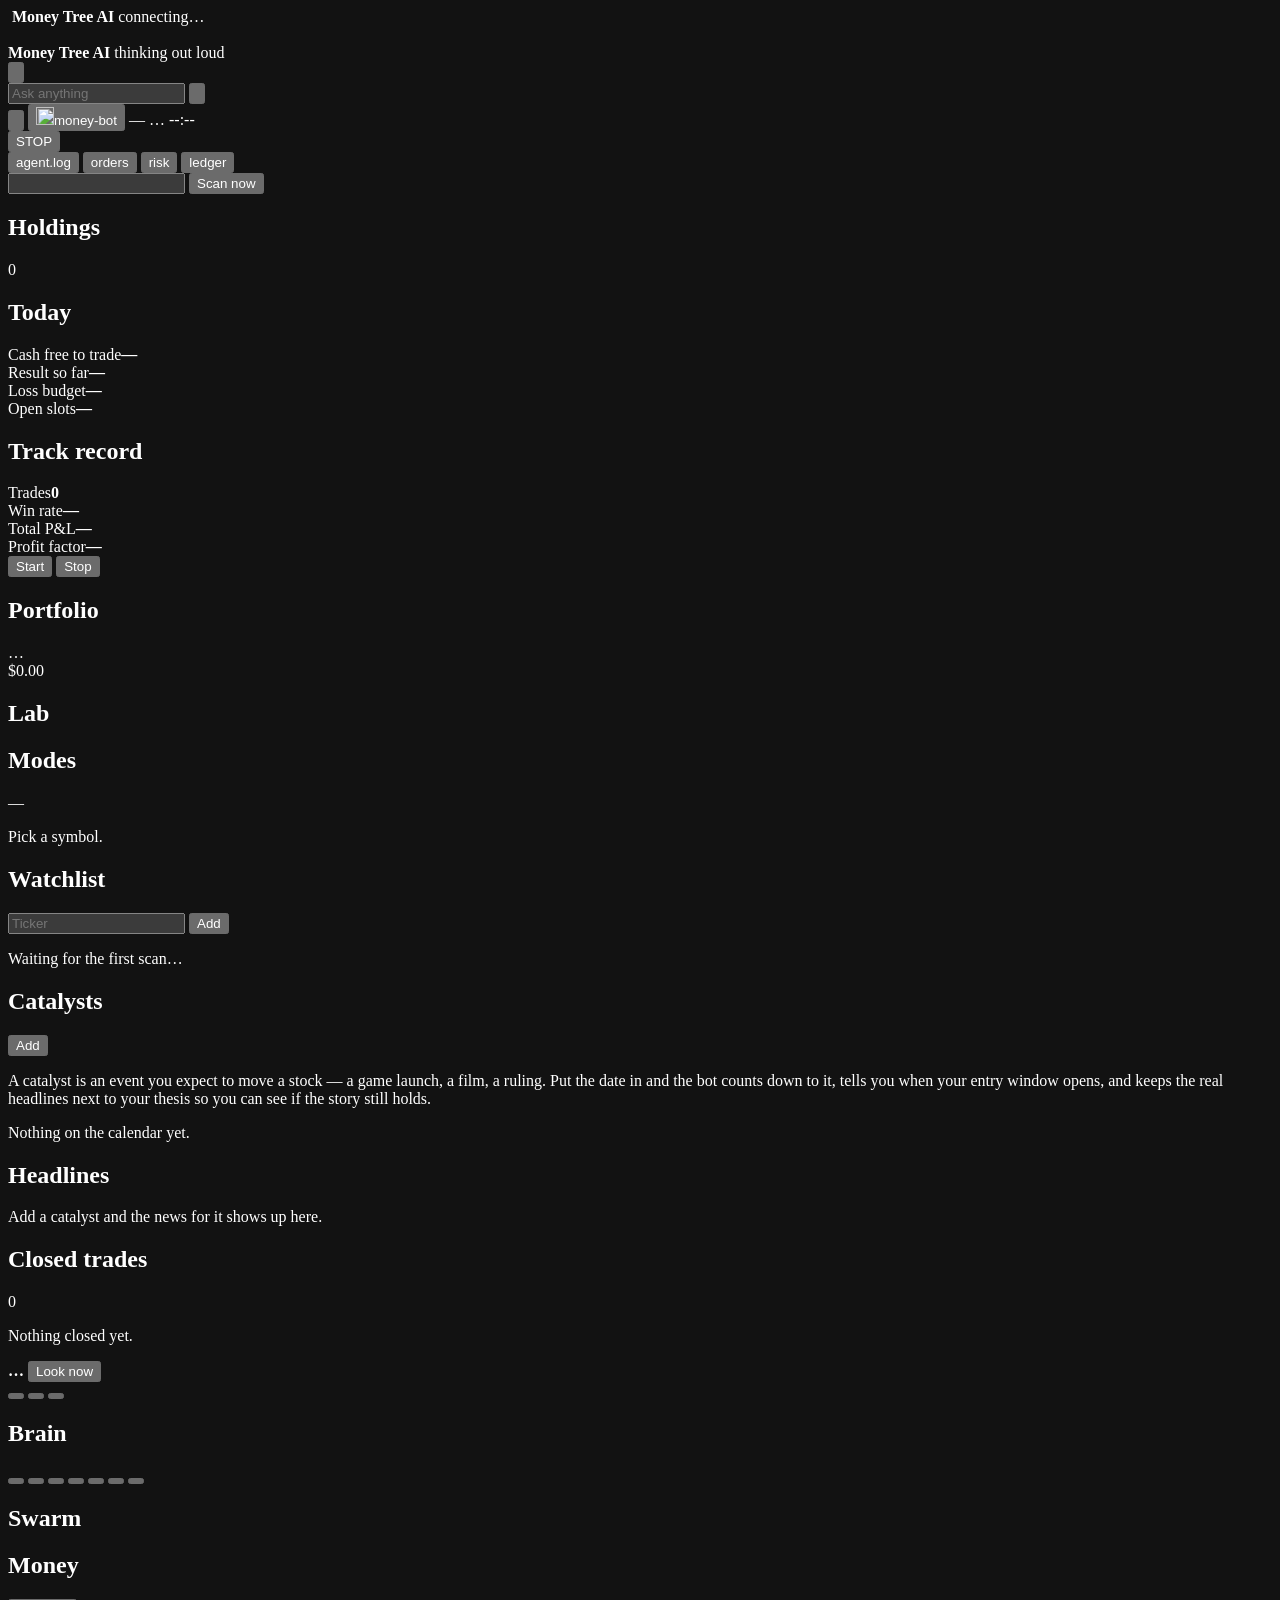
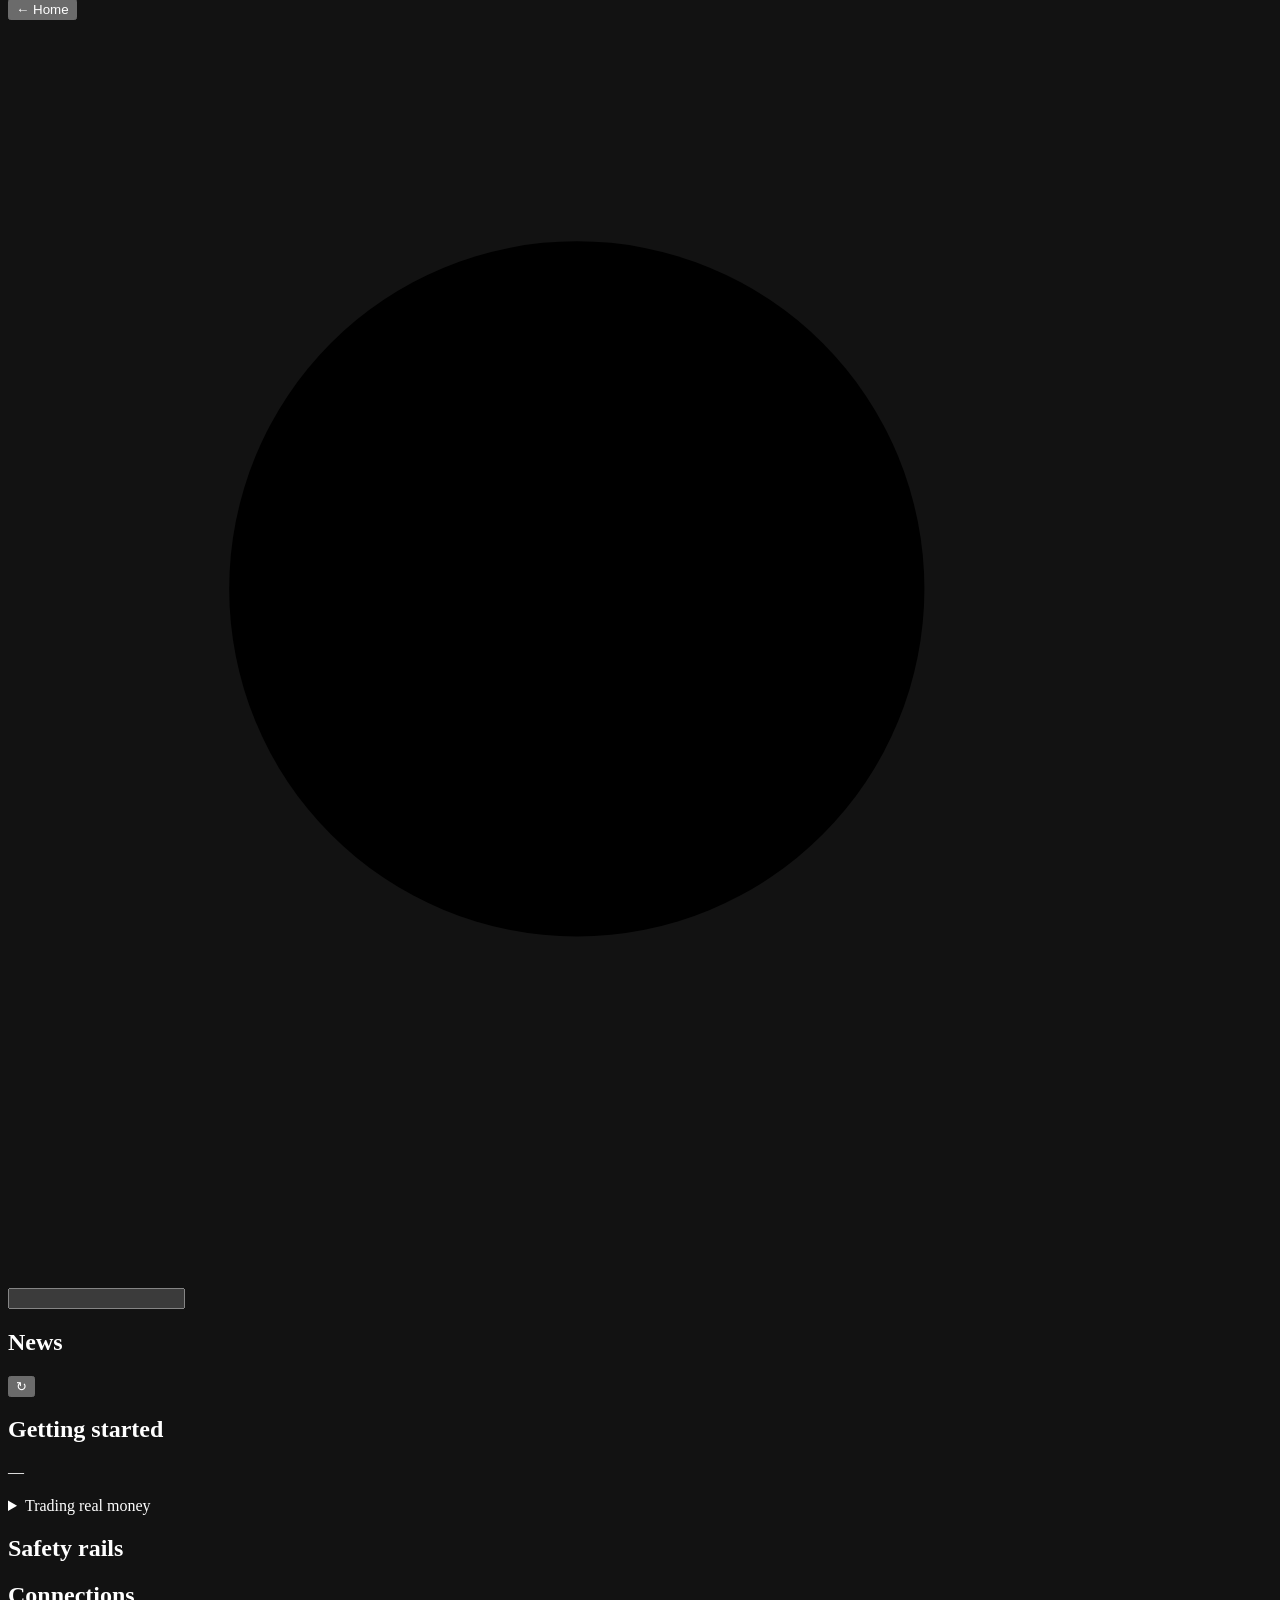
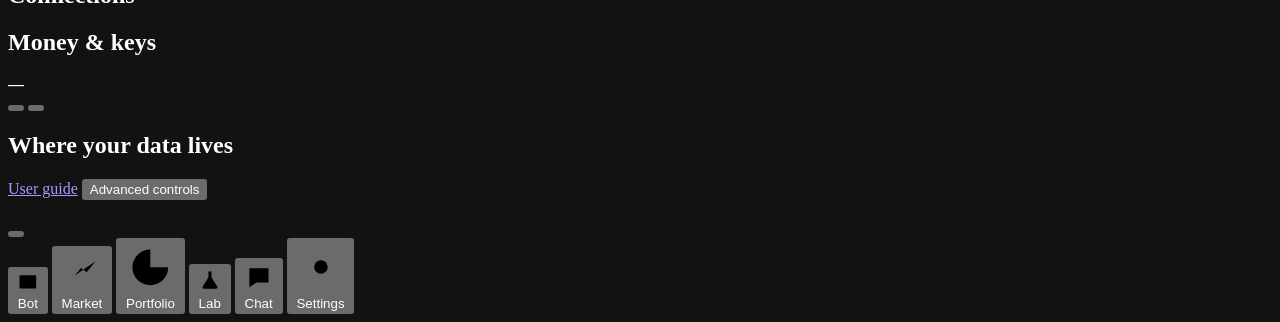
==== commit 7dace12d: "Bot console B1: the shell (top bar, six groups) and the console against the mock - Top bar: money-bo" ====
--- a/app/web/static/index.html
+++ b/app/web/static/index.html
@@ -22,6 +22,10 @@
   <link rel="stylesheet" href="/evolve.css">
   <link rel="stylesheet" href="/aurora.css">
   <link rel="stylesheet" href="/lab.css">
+  <link rel="stylesheet" href="/privacy.css">
+  <link rel="stylesheet" href="/bot/tokens.css">
+  <link rel="stylesheet" href="/bot/shell.css">
+  <link rel="stylesheet" href="/bot/bot.css">
 </head>
 <body>
 
@@ -60,7 +64,7 @@
     <header class="ai-head">
       <span class="logo" aria-hidden="true"><img src="/mark.svg" alt=""></span>
       <div class="ai-title">
-        <b>Money Tree AI <em class="ed-badge" id="edBadge" hidden></em></b>
+        <b>Money Tree AI</b>
         <span id="aiState">thinking out loud</span>
       </div>
       <button class="icon" id="aiClose" aria-label="Close">
@@ -91,28 +95,36 @@
   <!-- ================================================================= main -->
   <div class="main">
 
-    <header class="top">
+    <header class="top mb mb-top">
       <button class="icon only-phone" id="aiOpen" aria-label="Open AI">
         <svg viewBox="0 0 20 20"><path d="M4 4.5h12v9H8.5L4 16.5v-12Z"/></svg>
         <i class="ping" id="aiPing" hidden></i>
       </button>
-      <div class="top-state">
+      <button class="mb-brand" type="button" data-group-go="bot" aria-label="money-bot">
+        <img src="/mark.svg" alt="" width="18" height="18"><span>money-bot</span>
+      </button>
+      <span class="mb-chip mb-account" id="mbAccount" data-kind="none">—</span>
+      <button class="ready-pill" id="readyPill" hidden data-fix="modes"></button>
+      <button class="ultra-badge" id="ultraBadge" hidden title="Ultra">ULTRA</button>
+      <span class="mb-chip mb-market" id="mbMarketChip">
         <i class="dot" id="marketLed"></i>
-        <span id="marketHeadline">…</span>
-        <span class="top-detail" id="marketDetail"></span>
-      </div>
+        <span id="mbMarket">…</span>
+        <span class="top-clock" id="clockNY">--:--</span>
+      </span>
+      <!-- Filled by chart.js from /api/status; the chips above read /api/bot. -->
+      <span hidden><span id="marketHeadline"></span><span id="marketDetail"></span><span id="modeChip"></span></span>
+      <span class="mb-top-gap"></span>
       <div class="top-right">
-        <span class="top-clock" id="clockNY">--:--</span>
-        <button class="ready-pill" id="readyPill" hidden data-fix="modes"></button>
-        <span class="top-mode" id="modeChip">—</span>
+        <button id="btnArm" class="danger mb-arm" hidden>Arm live</button>
         <!-- The bot's one switch. Stop wins at once; the server refuses every
-             later order. Always on screen, on every tab. -->
-        <button class="ultra-badge" id="ultraBadge" hidden title="Ultra">ULTRA</button>
+             later order. Always on screen, on every tab; no keyboard shortcut. -->
         <button class="halt-btn" id="haltBtn" data-state="on" aria-live="polite">
           <i class="halt-led"></i><span id="haltLabel">STOP</span>
         </button>
       </div>
     </header>
+    <!-- Shown only while the live connection is down (bot.js). -->
+    <div class="mb mb-wsbar" id="mbWsBar" hidden data-i18n="bot.ws.down">Connection lost, retrying…</div>
 
     <!-- One important thing at a time, sliding down from the top. Not a log —
          the chat panel and Activity tab already are that. This is only for
@@ -122,34 +134,76 @@
 
     <main class="page">
 
+      <!-- The groups that hold more than one view show their views here (bot/shell.js). -->
+      <nav class="mb mb-sub" id="mbSub" aria-label="Views">
+        <div class="mb-subset" data-sub="market" hidden>
+          <button class="sub" data-tab="chart" data-i18n="nav.chart">Chart</button>
+          <button class="sub" data-tab="market" data-i18n="nav.market">Market</button>
+          <button class="sub" data-tab="news"><span data-i18n="section.news">News</span><i class="tab-dot" id="newsDot" hidden></i></button>
+          <button class="sub" data-tab="catalysts"><span data-i18n="nav.catalysts">Catalysts</span><i class="tab-dot" id="catalystDot" hidden></i></button>
+          <button class="sub" data-tab="research" data-i18n="nav.research">Research</button>
+        </div>
+        <div class="mb-subset" data-sub="portfolio" hidden>
+          <button class="sub" data-tab="portfolio" data-i18n="nav.portfolio">Portfolio</button>
+          <button class="sub" data-tab="money" data-i18n="bot.nav.money">Money</button>
+        </div>
+        <div class="mb-subset" data-sub="lab" hidden>
+          <button class="sub" data-tab="lab" data-i18n="nav.lab">Lab</button>
+          <button class="sub" data-tab="swarm"><span data-i18n="nav.swarm">Swarm</span><i class="tab-dot live-dot" id="swarmTabDot" hidden></i></button>
+          <button class="sub" data-tab="brain" data-i18n="nav.brain">Brain</button>
+          <button class="sub" data-tab="modes" data-i18n="bot.nav.modes">Modes</button>
+        </div>
+        <div class="mb-subset" data-sub="settings" hidden>
+          <button class="sub" data-tab="settings" data-i18n="nav.settings">Settings</button>
+          <a class="sub" href="/guide.html" target="_blank" rel="noopener" data-i18n="modes.guide">User guide</a>
+        </div>
+        <i id="liveTabDot" hidden></i>
+      </nav>
+
+      <!-- ============================================================== bot -->
+      <!-- The console. Every number and line comes from /api/bot, /api/bot/log
+           and the live socket (bot/*.js); nothing here is drawn from a guess. -->
+      <section class="view active mb mb-console" data-view="bot">
+        <!-- Shown only when something needs the owner (B1.3). -->
+        <div class="mb-strips" id="mbStrips">
+          <!-- Is it trading, and if not why, with the fix (modes.js). -->
+          <div id="homeReady"></div>
+          <!-- Buys waiting for a tap (semi-auto) or ideas it will not act on (manual). -->
+          <section class="proposals" id="proposalBox" hidden>
+            <div class="block-head"><h2 id="proposalTitle"></h2></div>
+            <div id="proposalList"></div>
+          </section>
+        </div>
+        <div class="mb-tiles" id="mbTiles" aria-label="Today"></div>
+        <div class="mb-crew" id="mbCrew" role="group" aria-label="Crew"></div>
+        <section class="mb-logbox" id="mbLogBox">
+          <div class="mb-logbar">
+            <div class="mb-tabs" role="tablist" id="mbLogTabs">
+              <button class="mb-tab on" role="tab" aria-selected="true" data-logtab="agent">agent.log</button>
+              <button class="mb-tab" role="tab" aria-selected="false" data-logtab="orders">orders</button>
+              <button class="mb-tab" role="tab" aria-selected="false" data-logtab="risk">risk</button>
+              <button class="mb-tab" role="tab" aria-selected="false" data-logtab="ledger">ledger</button>
+            </div>
+            <span class="mb-filter" id="mbLogFilter" hidden></span>
+            <input class="mb-search" id="mbLogSearch" type="search" autocomplete="off" data-i18n-placeholder="bot.log.search" data-i18n-label="bot.log.search">
+            <button id="btnScan" class="mb-btn" data-i18n="bot.log.scan">Scan now</button>
+          </div>
+          <div class="mb-lines" id="mbLines" role="log" aria-live="off" tabindex="0"></div>
+          <div class="mb-ledger" id="mbLedger" hidden></div>
+          <button class="mb-newlines" id="mbNewLines" hidden></button>
+        </section>
+        <aside class="mb-side" id="mbSide"></aside>
+        <section class="mb-queue" id="mbQueue" aria-label="Queue"></section>
+        <section class="mb-funnel" id="mbFunnel" aria-label="Why"></section>
+      </section>
+
+
       <!-- ============================================================= home -->
-      <section class="view active" data-view="home">
-
-        <!-- Whose money this is comes first, every time: real, practice or
-             simulated. Drawn by money.js; the number itself by chart.js. -->
-        <section class="hero moneycard" id="moneyCard">
-          <div class="mc-top">
-            <span class="mc-tag" id="mcTag"><i></i>…</span>
-            <span class="hero-state" id="heroMode"></span>
-          </div>
-          <div class="figure skeleton" id="heroEquity">$0.00</div>
-          <div class="mc-empty" id="mcEmpty" hidden>
-            <b data-i18n="mc.empty"></b>
-            <p data-i18n="mc.emptyBody"></p>
-          </div>
-          <div class="hero-change" id="heroChange"></div>
-          <p class="mc-sub" id="mcSub"></p>
-          <div class="mc-result" id="mcResult" hidden></div>
-          <div class="spark" id="equitySpark"></div>
-          <div class="mc-actions" id="mcActions"></div>
-        </section>
+      <!-- 12.0: replaced by the Bot console; kept so the old modules keep their targets. -->
+      <section class="view" data-view="home">
 
         <!-- What the bot is doing right now, in words — the phone's version of
              the chat rail, which is tucked away behind a button on a small screen. -->
-        <!-- Is it trading, and if not why, with the fix (modes.js). -->
-        <div id="homeReady"></div>
-        <!-- Did the bot beat simply holding SPY? (modes.js) -->
-        <div id="homeScore"></div>
 
         <section class="now" id="nowCard" hidden>
           <div class="now-head">
@@ -161,11 +215,6 @@
           <ul class="now-feed" id="nowFeed"></ul>
         </section>
 
-        <!-- Buys waiting for a tap (semi-auto) or ideas it will not act on (manual). -->
-        <section class="proposals" id="proposalBox" hidden>
-          <div class="block-head"><h2 id="proposalTitle"></h2></div>
-          <div id="proposalList"></div>
-        </section>
 
         <!-- The one number people actually want: what has it made or lost me. -->
         <section class="perf" id="perfCard" hidden>
@@ -182,7 +231,6 @@
           <div id="positionList"></div>
         </section>
 
-        <div class="run" id="runBody"></div>
 
         <section class="block">
           <div class="block-head"><h2>Today</h2></div>
@@ -209,8 +257,6 @@
           <div class="actions">
             <button id="btnStart">Start</button>
             <button id="btnStop">Stop</button>
-            <button id="btnScan">Scan now</button>
-            <button id="btnArm" class="danger">Arm live</button>
           </div>
           <p class="note" id="armHint"></p>
         </section>
@@ -224,6 +270,28 @@
           <p class="note faint" data-i18n="port.subtitle"></p>
         </div>
         <div id="portReady"></div>
+        <!-- Whose money this is comes first, every time: real, practice or
+             simulated. Drawn by money.js; the number itself by chart.js. -->
+        <section class="hero moneycard" id="moneyCard">
+          <div class="mc-top">
+            <span class="mc-tag" id="mcTag"><i></i>…</span>
+            <span class="hero-state" id="heroMode"></span>
+          </div>
+          <div class="figure skeleton" id="heroEquity">$0.00</div>
+          <div class="mc-empty" id="mcEmpty" hidden>
+            <b data-i18n="mc.empty"></b>
+            <p data-i18n="mc.emptyBody"></p>
+          </div>
+          <div class="hero-change" id="heroChange"></div>
+          <p class="mc-sub" id="mcSub"></p>
+          <div class="mc-result" id="mcResult" hidden></div>
+          <div class="spark" id="equitySpark"></div>
+          <div class="mc-actions" id="mcActions"></div>
+        </section>
+
+        <!-- Did the bot beat simply holding SPY? (modes.js) -->
+        <div id="homeScore"></div>
+        <div class="run" id="runBody"></div>
         <div id="portBody"></div>
       </section>
 
@@ -529,11 +597,6 @@
         </section>
 
         <!-- The licence of a sold copy; hidden on the owner's copy. -->
-        <section class="block" id="sLicenseBlock" hidden>
-          <div class="block-head"><h2 data-i18n="lic.title">Licence</h2></div>
-          <div id="sLicense"></div>
-        </section>
-
         <section class="block">
           <div class="block-head"><h2 data-i18n="settings.language"></h2></div>
           <div class="chips tagset" id="sLanguage"></div>
@@ -599,6 +662,10 @@
           <p class="note faint" data-i18n="settings.legal"></p>
         </section>
 
+        <section class="block privacy-block" id="privacyBlock">
+          <div id="privacyBody"></div>
+        </section>
+
         <section class="block">
           <div class="block-head"><h2 data-i18n="settings.profile"></h2></div>
           <p class="note faint" data-i18n="settings.profileHint"></p>
@@ -611,61 +678,29 @@
 
     </main>
 
-    <nav class="tabbar" id="nav">
-      <button class="tab active" data-tab="home">
-        <svg viewBox="0 0 20 20"><path d="M3 9.5 10 4l7 5.5M5.5 8.5V16h9V8.5"/></svg>
-        <span data-i18n="nav.home">Home</span>
-      </button>
-      <button class="tab" data-tab="portfolio">
-        <svg viewBox="0 0 20 20"><path d="M10 3.2a6.8 6.8 0 1 0 6.8 6.8H10V3.2Z"/><path d="M12.6 2.9a6.9 6.9 0 0 1 4.5 4.5h-4.5V2.9Z"/></svg>
+    <nav class="mb mb-nav" id="nav" aria-label="Groups">
+      <button class="grp" data-group="bot">
+        <svg viewBox="0 0 20 20" aria-hidden="true"><path d="M3 4.5h14v11H3zM6 8.5l2.5 2-2.5 2M10.5 12.5H14"/></svg>
+        <span data-i18n="bot.nav.bot">Bot</span>
+      </button>
+      <button class="grp" data-group="market">
+        <svg viewBox="0 0 20 20" aria-hidden="true"><path d="M3 16V4M3 16h14M6.5 12l3-3.5 2.5 2 4-5"/></svg>
+        <span data-i18n="nav.market">Market</span>
+      </button>
+      <button class="grp" data-group="portfolio">
+        <svg viewBox="0 0 20 20" aria-hidden="true"><path d="M10 3.2a6.8 6.8 0 1 0 6.8 6.8H10V3.2Z"/></svg>
         <span data-i18n="nav.portfolio">Portfolio</span>
       </button>
-      <button class="tab" data-tab="live">
-        <svg viewBox="0 0 20 20"><path d="M2.5 10h3l2-5 3 10 2-6.5 1.5 1.5h3.5"/></svg>
-        <span data-i18n="nav.live">Live</span>
-        <i class="tab-dot live-dot" id="liveTabDot" hidden></i>
-      </button>
-      <button class="tab" data-tab="brain">
-        <svg viewBox="0 0 20 20"><path d="M10 3.2 12 7.6l4.8.5-3.6 3.2 1 4.7L10 13.6 5.8 16l1-4.7-3.6-3.2 4.8-.5L10 3.2Z"/></svg>
-        <span data-i18n="nav.brain">Brain</span>
-      </button>
-      <button class="tab" data-tab="lab">
-        <svg viewBox="0 0 20 20"><path d="M8 3.5h4M8.8 3.5v4.6L4.4 15a1.2 1.2 0 0 0 1 1.8h9.2a1.2 1.2 0 0 0 1-1.8l-4.4-6.9V3.5M6.4 12h7.2"/></svg>
+      <button class="grp" data-group="lab">
+        <svg viewBox="0 0 20 20" aria-hidden="true"><path d="M8 3.5h4M8.8 3.5v4.6L4.4 15a1.2 1.2 0 0 0 1 1.8h9.2a1.2 1.2 0 0 0 1-1.8l-4.4-6.9V3.5"/></svg>
         <span data-i18n="nav.lab">Lab</span>
       </button>
-      <button class="tab" data-tab="swarm">
-        <svg viewBox="0 0 20 20"><circle cx="10" cy="10" r="2.2"/><circle cx="4.5" cy="5" r="1.6"/><circle cx="15.5" cy="5" r="1.6"/><circle cx="4.5" cy="15" r="1.6"/><circle cx="15.5" cy="15" r="1.6"/><path d="M6 6.2 8.3 8.5M14 6.2l-2.3 2.3M6 13.8l2.3-2.3M14 13.8l-2.3-2.3"/></svg>
-        <span data-i18n="nav.swarm">Swarm</span>
-        <i class="tab-dot live-dot" id="swarmTabDot" hidden></i>
-      </button>
-      <button class="tab" data-tab="research">
-        <svg viewBox="0 0 20 20"><circle cx="9" cy="9" r="5.5"/><path d="m13.5 13.5 3 3"/></svg>
-        <span data-i18n="nav.research">Research</span>
-      </button>
-      <button class="tab" data-tab="chart">
-        <svg viewBox="0 0 20 20"><path d="M3 16V4M3 16h14M7 13V8.5M10.5 13V6M14 13v-3"/></svg>
-        <span data-i18n="nav.chart">Chart</span>
-      </button>
-      <button class="tab" data-tab="market">
-        <svg viewBox="0 0 20 20"><path d="M3.5 5.5h13M3.5 10h13M3.5 14.5h8"/></svg>
-        <span data-i18n="nav.market">Market</span>
-      </button>
-      <button class="tab" data-tab="news">
-        <svg viewBox="0 0 20 20"><path d="M3.5 4.5h10v11h-10v-11ZM13.5 8h3v6a1.5 1.5 0 0 1-3 0V8ZM5.5 7h6M5.5 10h6M5.5 13h4"/></svg>
-        <span data-i18n="section.news">News</span>
-        <i class="tab-dot" id="newsDot" hidden></i>
-      </button>
-      <button class="tab" data-tab="catalysts">
-        <svg viewBox="0 0 20 20"><path d="M4 6.5h12v9H4v-9ZM4 9.5h12M7.5 4.5v3M12.5 4.5v3"/></svg>
-        <span data-i18n="nav.catalysts">Catalysts</span>
-        <i class="tab-dot" id="catalystDot" hidden></i>
-      </button>
-      <button class="tab" data-tab="activity">
-        <svg viewBox="0 0 20 20"><path d="M10 5.5V10l3 1.8M17 10a7 7 0 1 1-2.05-4.95"/></svg>
-        <span data-i18n="nav.activity">Activity</span>
-      </button>
-      <button class="tab" data-tab="settings">
-        <svg viewBox="0 0 20 20"><circle cx="10" cy="10" r="2.6"/><path d="M10 3.2v2M10 15v1.8M16.8 10h-1.8M5 10H3.2M14.8 5.2l-1.3 1.3M6.5 13.5l-1.3 1.3M14.8 14.8l-1.3-1.3M6.5 6.5 5.2 5.2"/></svg>
+      <button class="grp" data-group="chat">
+        <svg viewBox="0 0 20 20" aria-hidden="true"><path d="M4 4.5h12v9H8.5L4 16.5v-12Z"/></svg>
+        <span data-i18n="bot.nav.chat">Chat</span>
+      </button>
+      <button class="grp" data-group="settings">
+        <svg viewBox="0 0 20 20" aria-hidden="true"><circle cx="10" cy="10" r="2.6"/><path d="M10 3.2v2M10 15v1.8M16.8 10h-1.8M5 10H3.2M14.8 5.2l-1.3 1.3M6.5 13.5l-1.3 1.3M14.8 14.8l-1.3-1.3M6.5 6.5 5.2 5.2"/></svg>
         <span data-i18n="nav.settings">Settings</span>
       </button>
     </nav>
@@ -683,13 +718,9 @@
 <script type="module" src="/modes.js"></script>
 <script type="module" src="/lab.js"></script>
 <script type="module" src="/shots.js"></script>
-<script>
-  // Service workers only run in a secure context: https, or localhost. Over
-  // plain http on the home Wi-Fi the phone still gets a home-screen icon from
-  // the manifest; this simply stays quiet instead of throwing.
-  if ("serviceWorker" in navigator && window.isSecureContext) {
-    navigator.serviceWorker.register("/sw.js").catch(() => {});
-  }
-</script>
+<script type="module" src="/privacy.js"></script>
+<script type="module" src="/bot/shell.js"></script>
+<script type="module" src="/bot/bot.js"></script>
+<script src="/sw-register.js"></script>
 </body>
 </html>
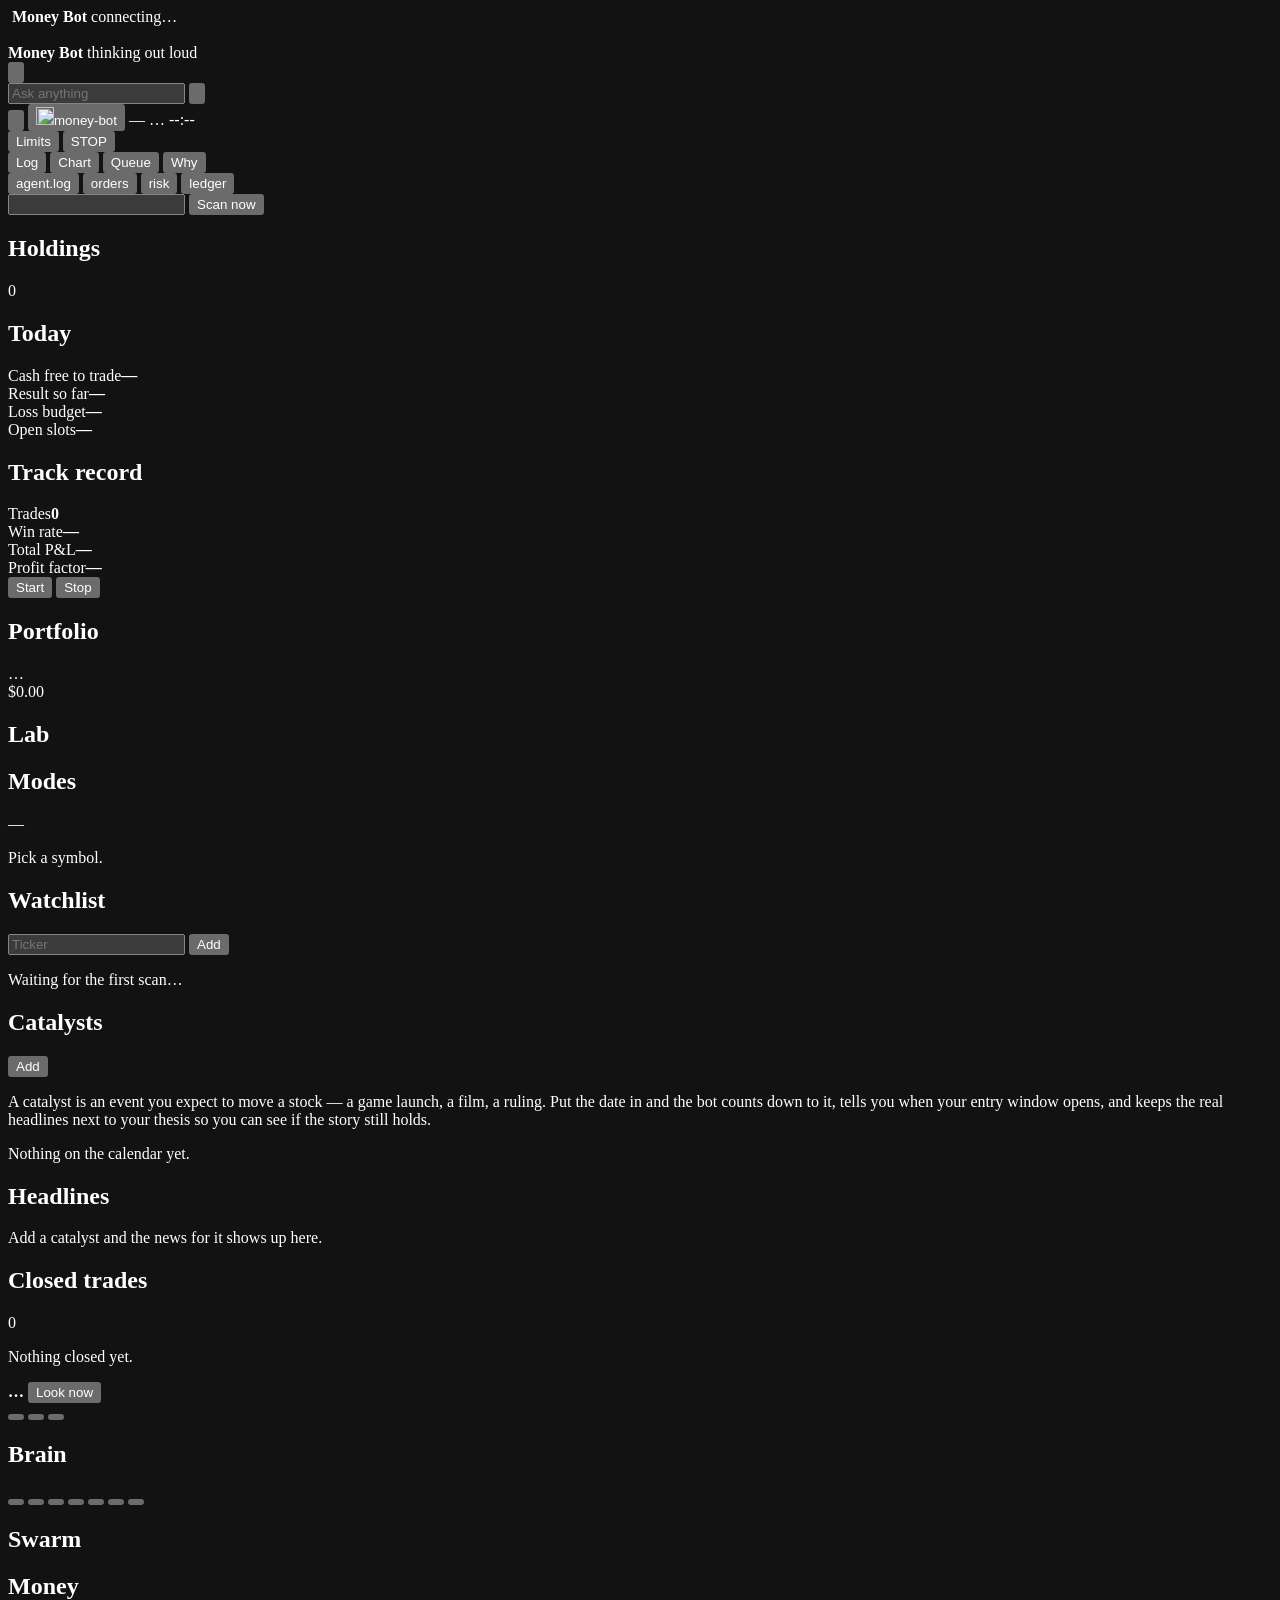
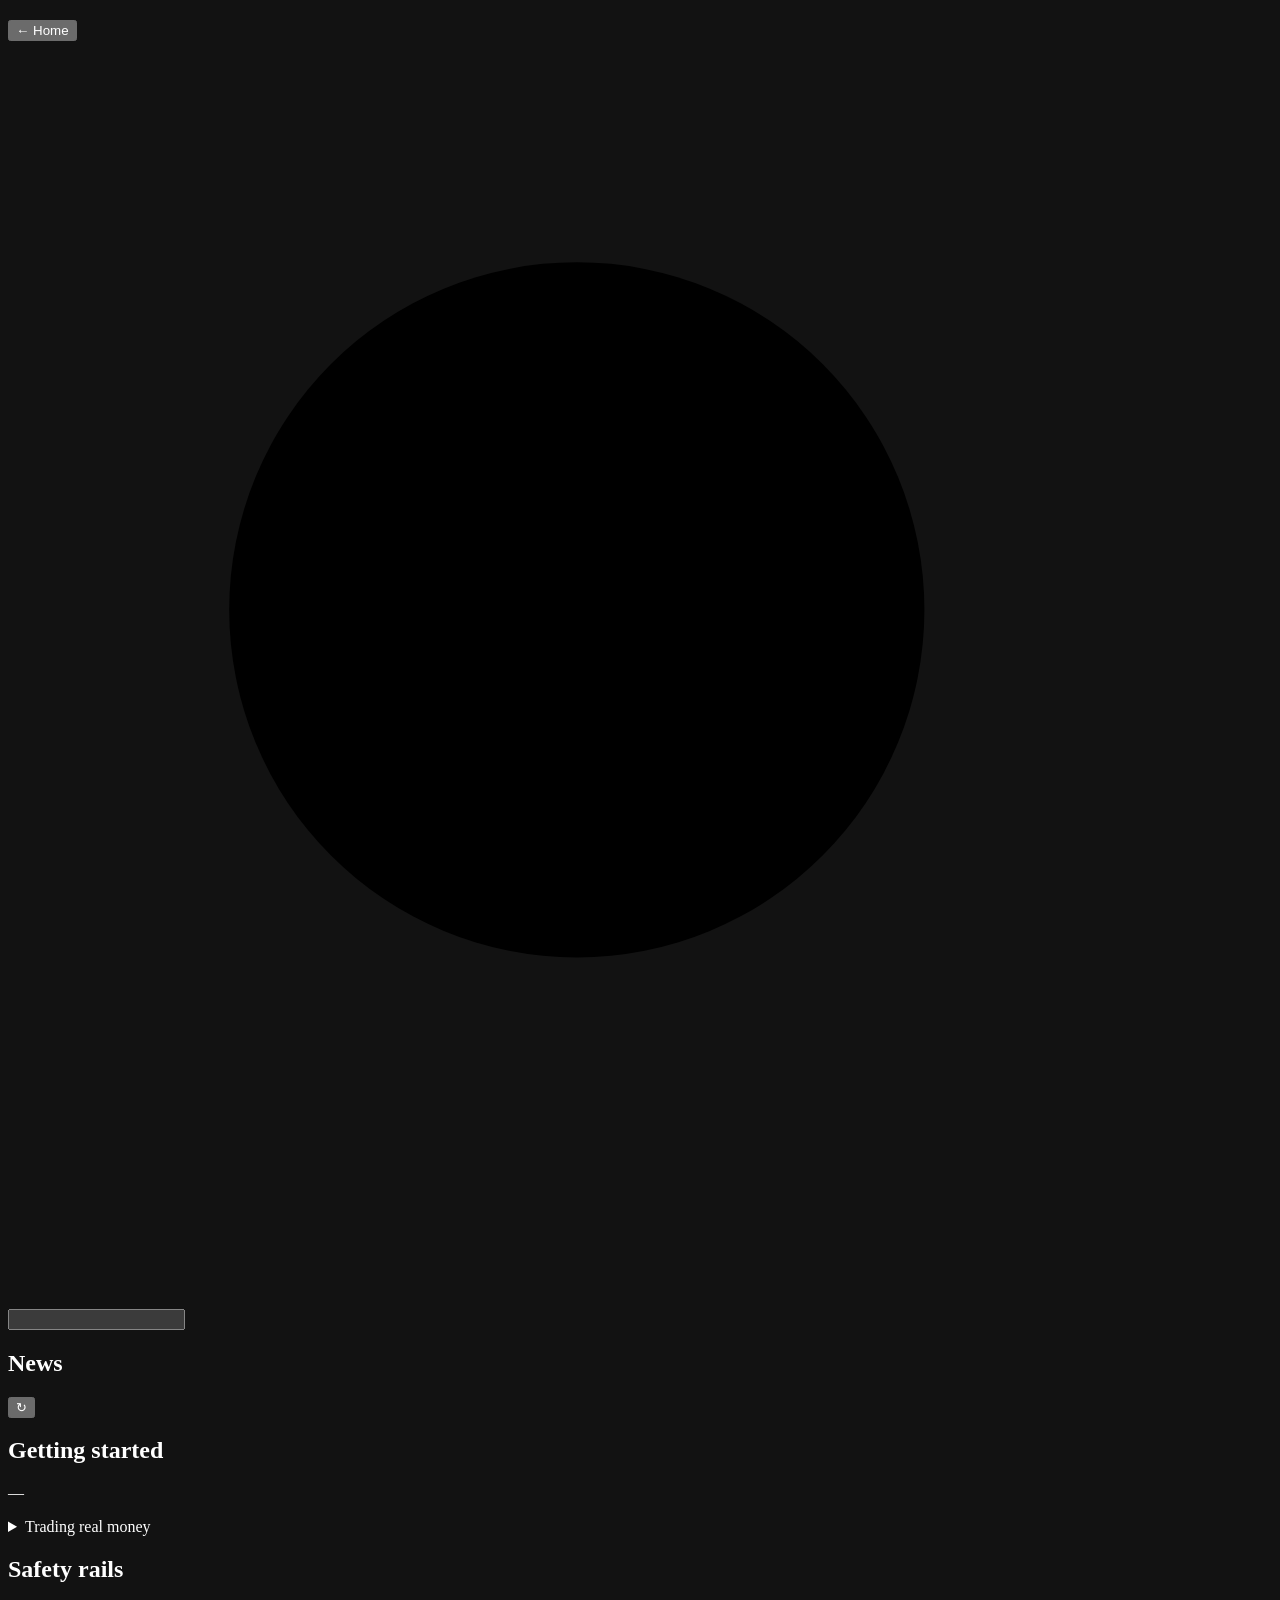
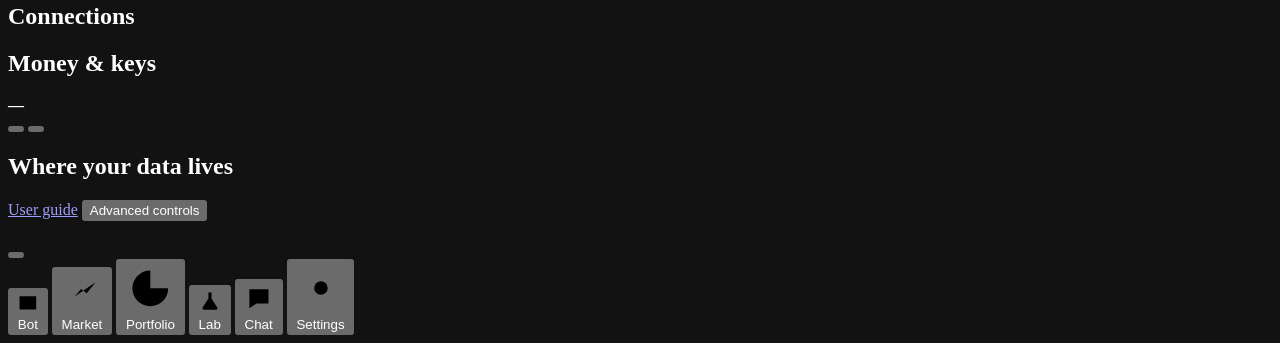
==== commit e345405b: "Bot console M3: limits and pace card (drawer + Settings), Lab badge, phone tabs, short market chip, " ====
--- a/app/web/static/index.html
+++ b/app/web/static/index.html
@@ -4,7 +4,7 @@
   <meta charset="utf-8">
   <meta name="viewport" content="width=device-width, initial-scale=1, viewport-fit=cover">
   <meta name="color-scheme" content="dark">
-  <title>Money Tree AI</title>
+  <title>Money Bot</title>
   <link rel="icon" href="/logo.png">
   <link rel="apple-touch-icon" href="/icon-192.png">
   <link rel="manifest" href="/manifest.webmanifest">
@@ -12,7 +12,7 @@
   <meta name="mobile-web-app-capable" content="yes">
   <meta name="apple-mobile-web-app-capable" content="yes">
   <meta name="apple-mobile-web-app-status-bar-style" content="black">
-  <meta name="apple-mobile-web-app-title" content="Money Tree">
+  <meta name="apple-mobile-web-app-title" content="Money Bot">
   <link rel="stylesheet" href="/dashboard.css">
   <link rel="stylesheet" href="/research.css">
   <link rel="stylesheet" href="/home.css">
@@ -33,7 +33,7 @@
      seen half-drawn or full of dashes. -->
 <div class="boot" id="boot">
   <span class="boot-mark" aria-hidden="true"><img src="/mark.svg" alt=""></span>
-  <b class="boot-name">Money Tree AI</b>
+  <b class="boot-name">Money Bot</b>
   <span class="boot-step" id="bootStep">connecting…</span>
 </div>
 
@@ -53,7 +53,7 @@
 <!-- Shown while the app restarts on new keys or another money mode. -->
 <div class="boot restart-overlay" id="restartOverlay" hidden>
   <span class="restart-spin" aria-hidden="true"></span>
-  <b class="boot-name">Money Tree AI</b>
+  <b class="boot-name">Money Bot</b>
   <span class="boot-step" id="restartText"></span>
 </div>
 
@@ -64,7 +64,7 @@
     <header class="ai-head">
       <span class="logo" aria-hidden="true"><img src="/mark.svg" alt=""></span>
       <div class="ai-title">
-        <b>Money Tree AI</b>
+        <b>Money Bot</b>
         <span id="aiState">thinking out loud</span>
       </div>
       <button class="icon" id="aiClose" aria-label="Close">
@@ -104,17 +104,21 @@
         <img src="/mark.svg" alt="" width="18" height="18"><span>money-bot</span>
       </button>
       <span class="mb-chip mb-account" id="mbAccount" data-kind="none">—</span>
+      <!-- The Lab result of the rule that is running now (B3.5); opens the Lab. -->
+      <button class="mb-chip mb-proof" id="mbProof" type="button" hidden data-mb-go="lab"></button>
       <button class="ready-pill" id="readyPill" hidden data-fix="modes"></button>
       <button class="ultra-badge" id="ultraBadge" hidden title="Ultra">ULTRA</button>
       <span class="mb-chip mb-market" id="mbMarketChip">
         <i class="dot" id="marketLed"></i>
         <span id="mbMarket">…</span>
+        <span class="mb-market-short" id="mbMarketShort"></span>
         <span class="top-clock" id="clockNY">--:--</span>
       </span>
       <!-- Filled by chart.js from /api/status; the chips above read /api/bot. -->
       <span hidden><span id="marketHeadline"></span><span id="marketDetail"></span><span id="modeChip"></span></span>
       <span class="mb-top-gap"></span>
       <div class="top-right">
+        <button class="mb-btn mb-limits" id="mbRiskOpen" type="button" aria-expanded="false" aria-controls="mbRiskDrawer" data-i18n="bot.risk.open">Limits</button>
         <button id="btnArm" class="danger mb-arm" hidden>Arm live</button>
         <!-- The bot's one switch. Stop wins at once; the server refuses every
              later order. Always on screen, on every tab; no keyboard shortcut. -->
@@ -174,8 +178,17 @@
             <div id="proposalList"></div>
           </section>
         </div>
+        <!-- Limits and pace (risk.js), the same component as in Settings. -->
+        <section class="mb-drawer" id="mbRiskDrawer" hidden aria-label="Limits"></section>
         <div class="mb-tiles" id="mbTiles" aria-label="Today"></div>
         <div class="mb-crew" id="mbCrew" role="group" aria-label="Crew"></div>
+        <!-- Phone only: one of the four areas at a time (B3.6). -->
+        <div class="mb-mtabs" id="mbMTabs" role="tablist">
+          <button class="mb-tab on" role="tab" aria-selected="true" data-mtab="log" data-i18n="bot.m.log">Log</button>
+          <button class="mb-tab" role="tab" aria-selected="false" data-mtab="chart" data-i18n="bot.m.chart">Chart</button>
+          <button class="mb-tab" role="tab" aria-selected="false" data-mtab="queue" data-i18n="bot.m.queue">Queue</button>
+          <button class="mb-tab" role="tab" aria-selected="false" data-mtab="why" data-i18n="bot.m.why">Why</button>
+        </div>
         <section class="mb-logbox" id="mbLogBox">
           <div class="mb-logbar">
             <div class="mb-tabs" role="tablist" id="mbLogTabs">
@@ -567,6 +580,7 @@
 
       <!-- ========================================================= settings -->
       <section class="view" data-view="settings">
+        <section class="block mb mb-settings-risk"><div id="mbRiskSettings"></div></section>
         <div class="block-head standalone"><h2 data-i18n="settings.title"></h2></div>
 
         <!-- Getting started (was the Setup tab): the steps to real money, the
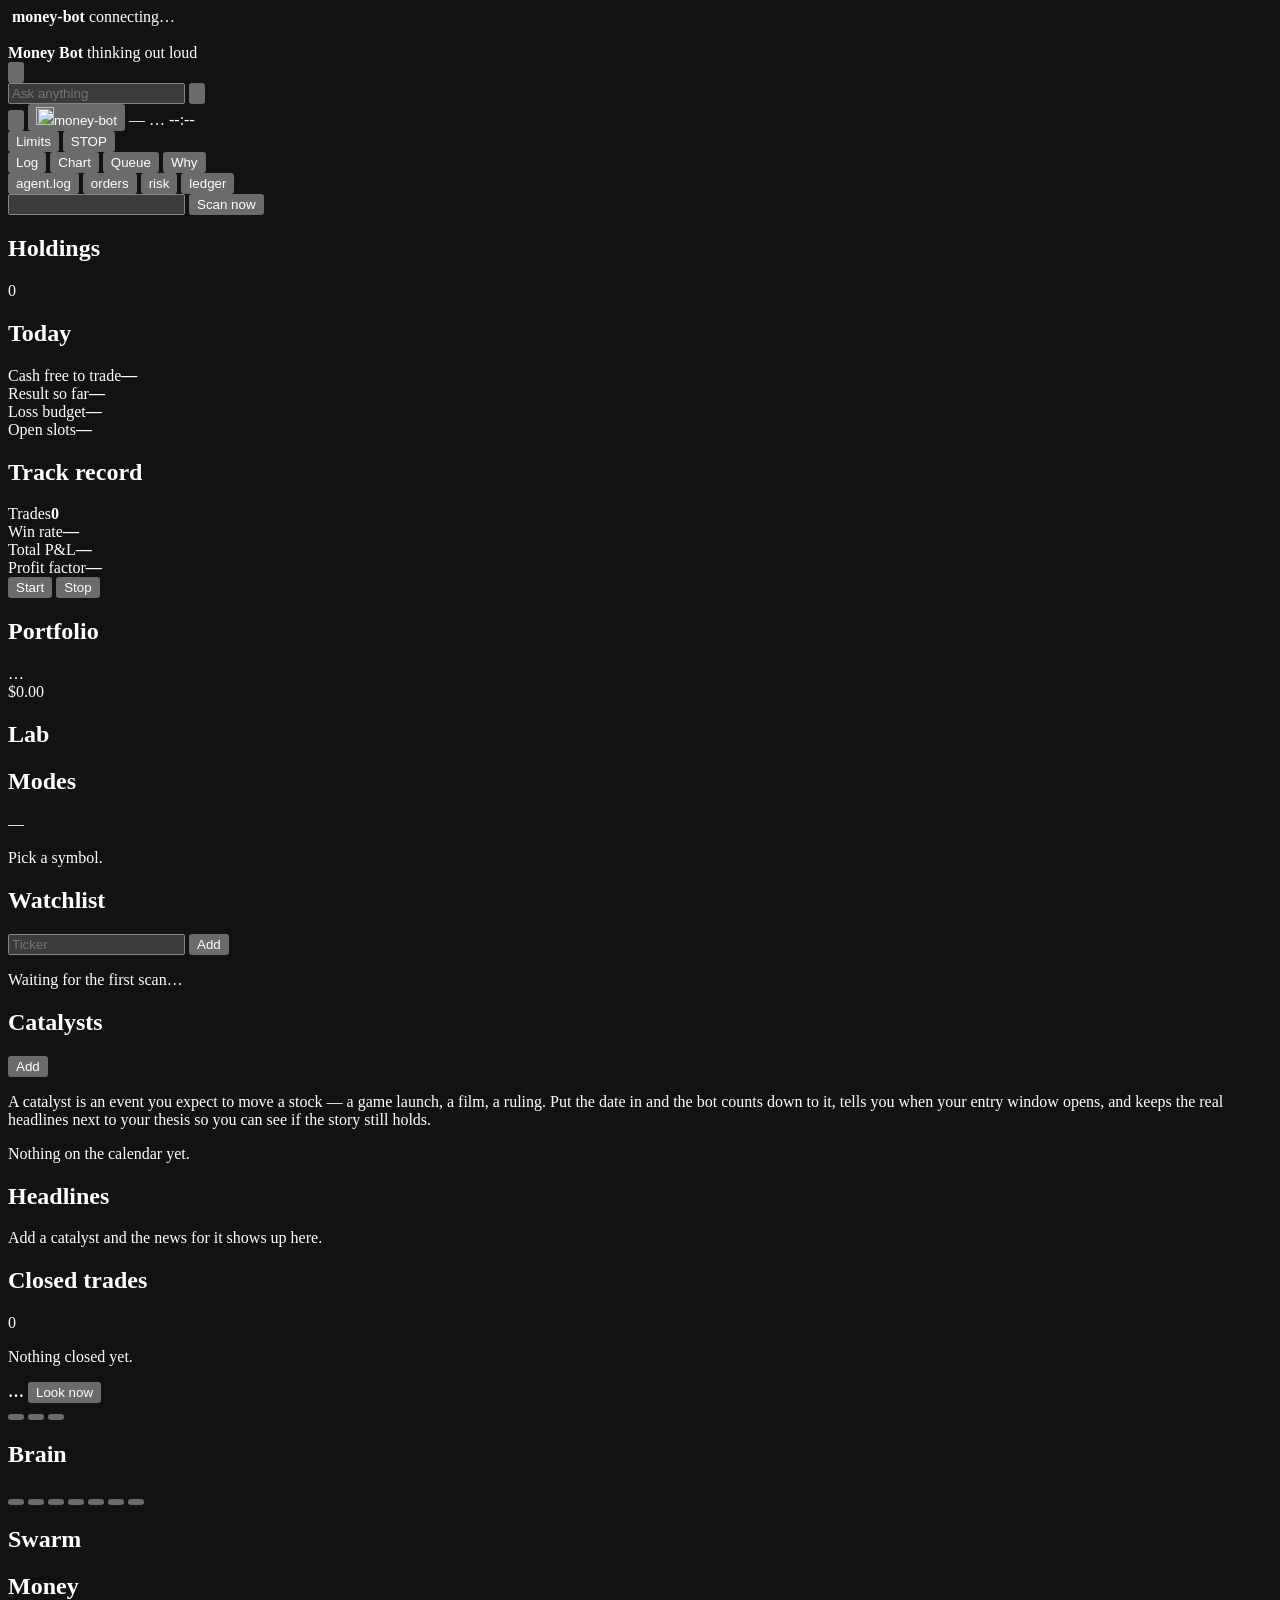
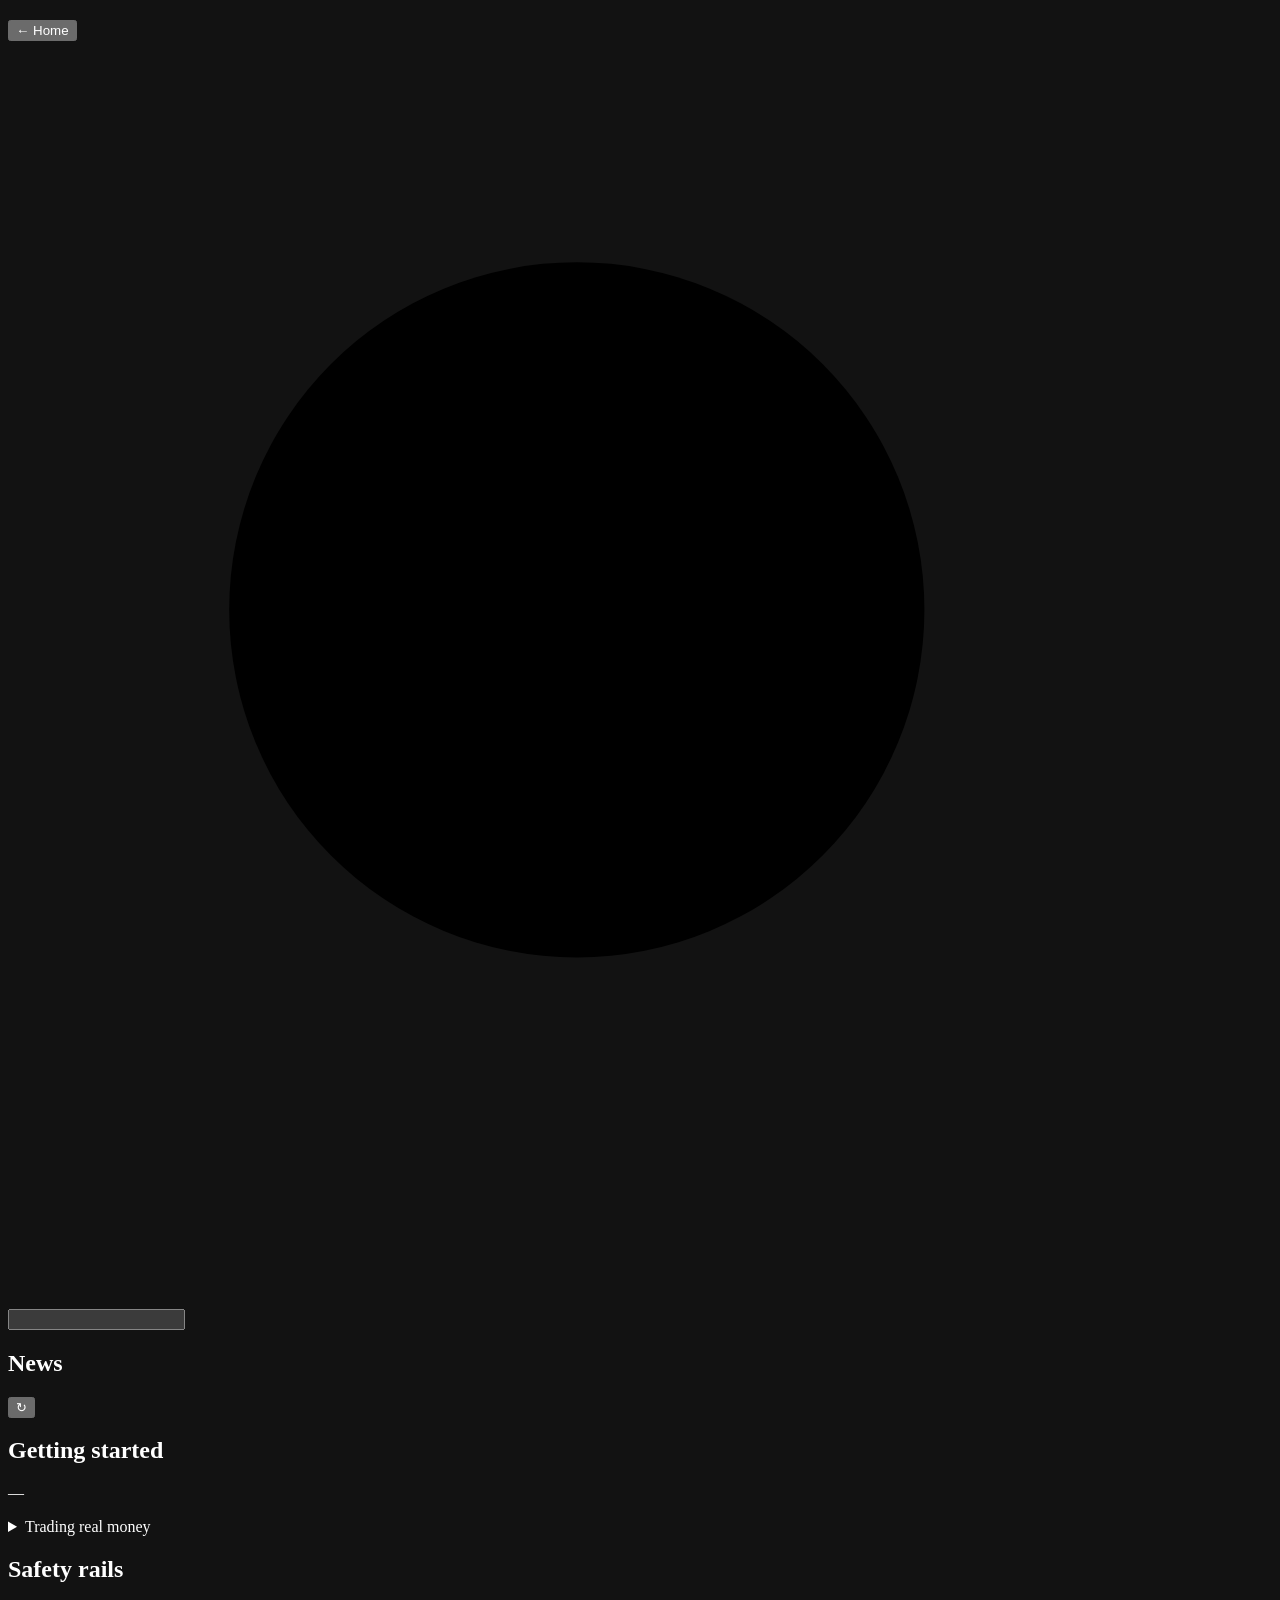
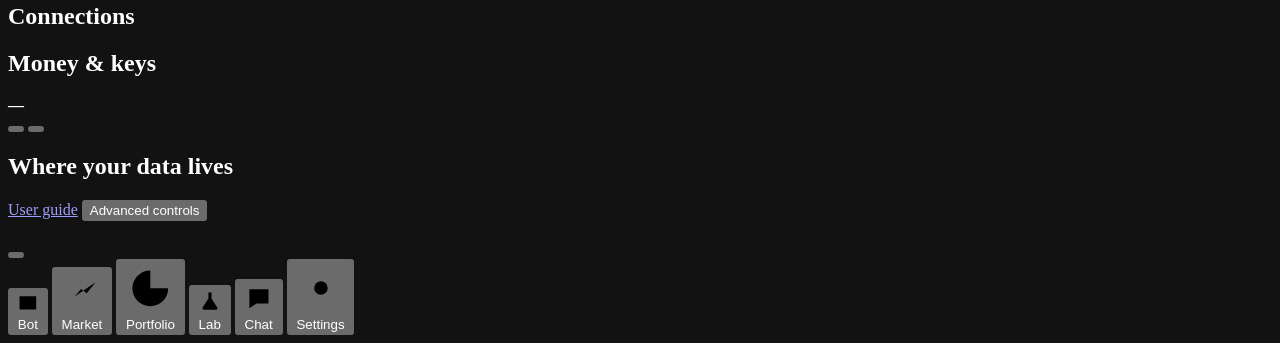
==== commit 23eb8e07: "One plain look: black, white, grey lines; colour only for gain, loss and warning. Ten crew cards. No" ====
--- a/app/web/static/index.html
+++ b/app/web/static/index.html
@@ -26,6 +26,7 @@
   <link rel="stylesheet" href="/bot/tokens.css">
   <link rel="stylesheet" href="/bot/shell.css">
   <link rel="stylesheet" href="/bot/bot.css">
+  <link rel="stylesheet" href="/mono.css">
 </head>
 <body>
 
@@ -33,7 +34,7 @@
      seen half-drawn or full of dashes. -->
 <div class="boot" id="boot">
   <span class="boot-mark" aria-hidden="true"><img src="/mark.svg" alt=""></span>
-  <b class="boot-name">Money Bot</b>
+  <b class="boot-name">money-bot</b>
   <span class="boot-step" id="bootStep">connecting…</span>
 </div>
 
@@ -180,6 +181,8 @@
         </div>
         <!-- Limits and pace (risk.js), the same component as in Settings. -->
         <section class="mb-drawer" id="mbRiskDrawer" hidden aria-label="Limits"></section>
+        <!-- Real money only: the setup step and the amount the bot may use (amount.js). -->
+        <section class="mb-amount" id="mbAmount" aria-label="Amount"></section>
         <div class="mb-tiles" id="mbTiles" aria-label="Today"></div>
         <div class="mb-crew" id="mbCrew" role="group" aria-label="Crew"></div>
         <!-- Phone only: one of the four areas at a time (B3.6). -->
